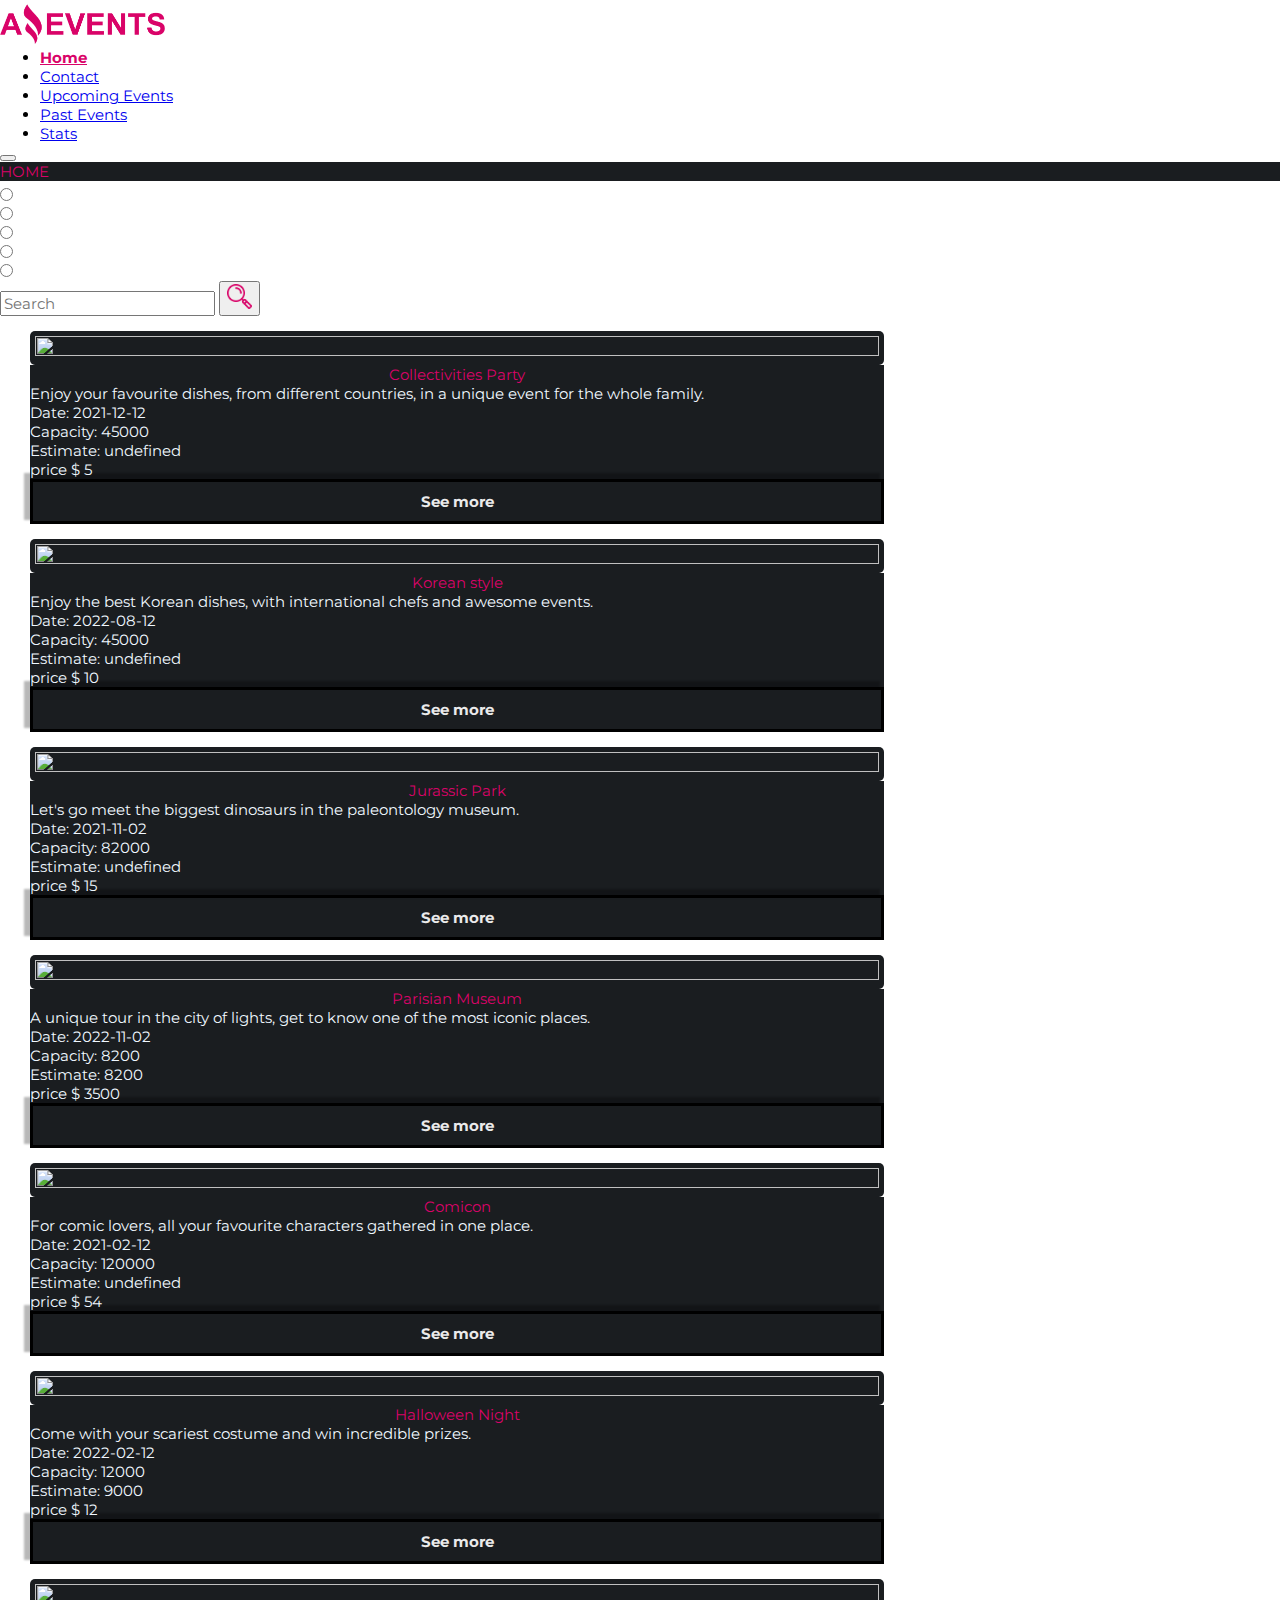
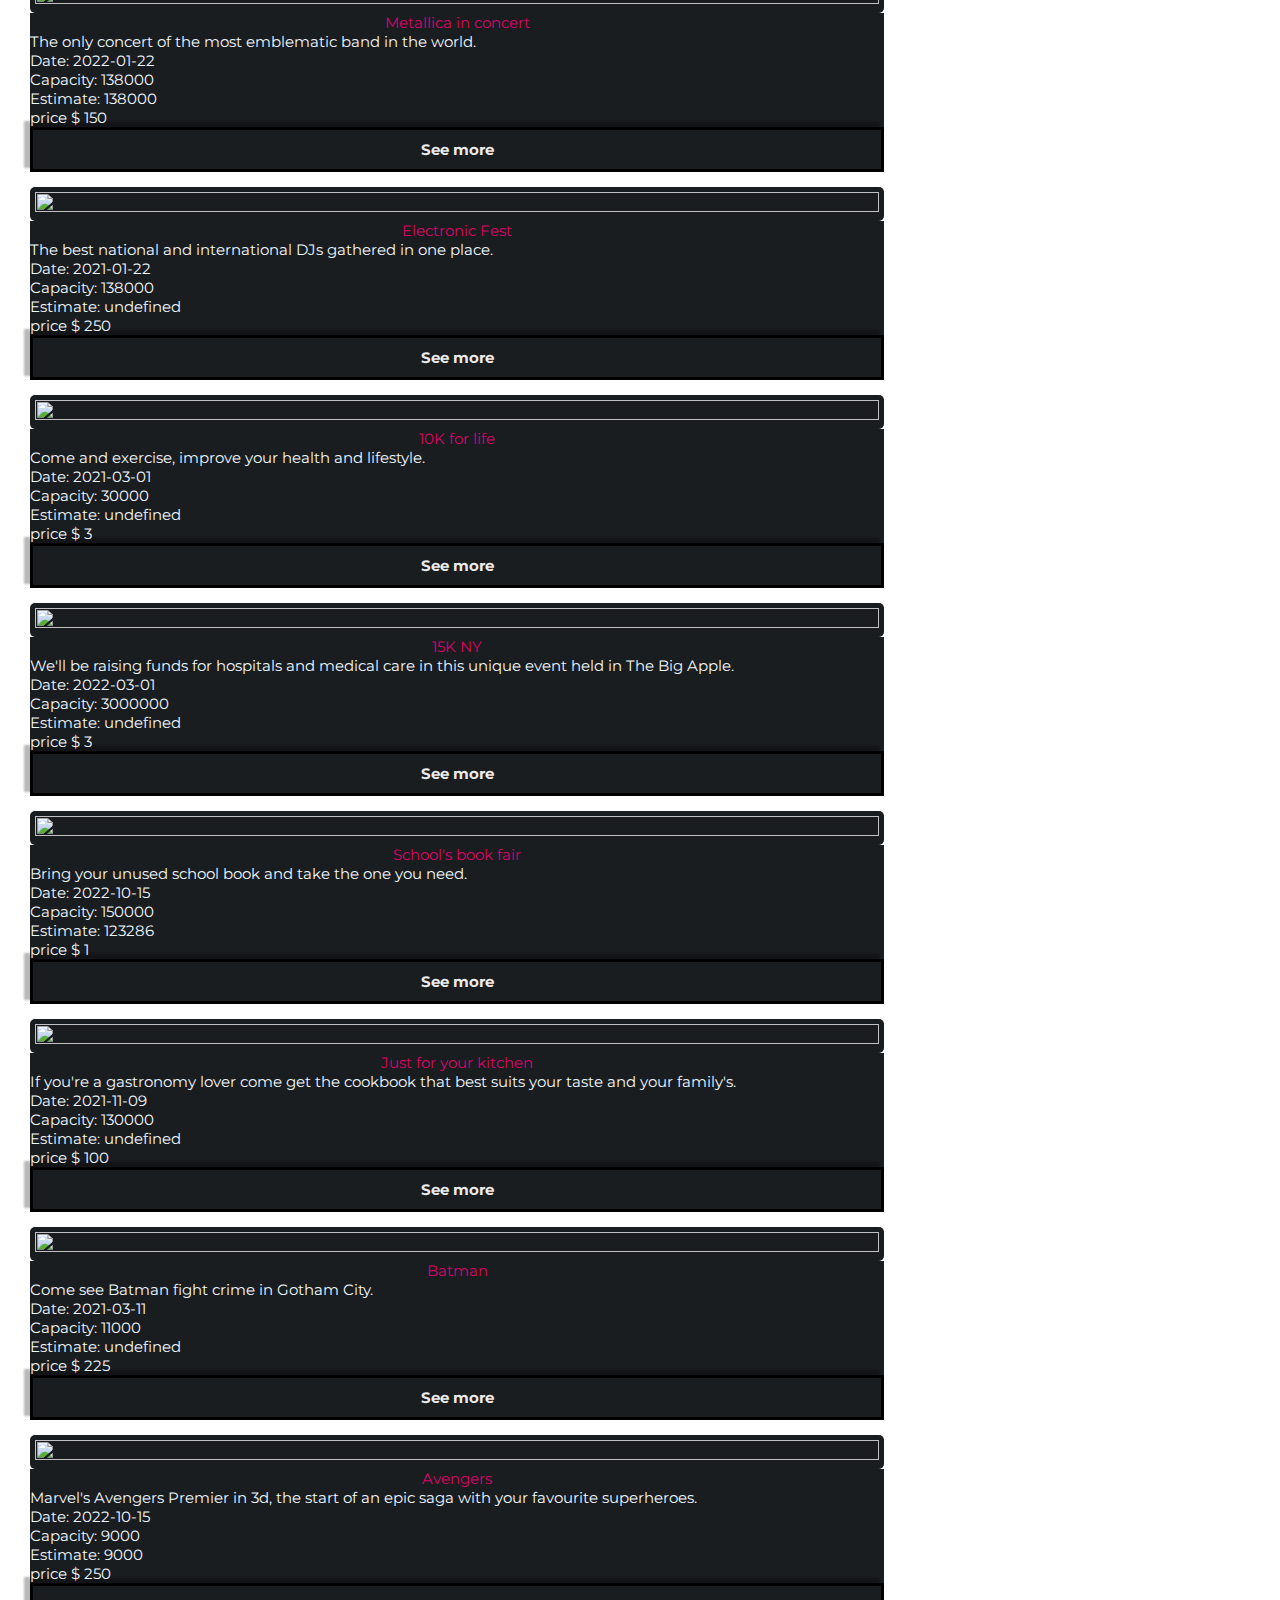
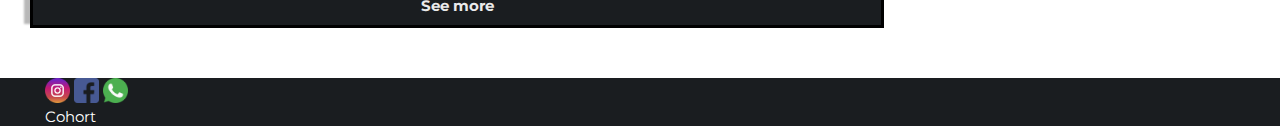
==== index.html @ 0de2d910 "past y upcoming events ready" ====
<!DOCTYPE html>
<html lang="en">

<head>
  <meta charset="UTF-8">
  <meta http-equiv="X-UA-Compatible" content="IE=edge">
  <meta name="viewport" content="width=device-width, initial-scale=1.0">
  <title>Amazing Events</title>
  <link rel="stylesheet" href="./assets/styles/main.css">
  <link href="https://cdn.jsdelivr.net/npm/bootstrap@5.3.0-alpha1/dist/css/bootstrap.min.css" rel="stylesheet"
    integrity="sha384-GLhlTQ8iRABdZLl6O3oVMWSktQOp6b7In1Zl3/Jr59b6EGGoI1aFkw7cmDA6j6gD" crossorigin="anonymous">
  <link rel="icon" href="./assets/images/favIcon.png">
</head>

<body class="bg-dark">
  <header>
    <div class="navBarAndIcon row d-flex justify-content-end">
      <div class="col-6">
        <img class="logo" src="./assets/images/amazingEventsLogo.png" alt="Amazing_eventos_logo">
      </div>
      <div class="col-6 d-flex justify-content-end">
        <nav class="row navbar navbar-expand-md navbar-dark flex-nowrap" aria-label="Fourth navbar example">
          <div class="container-fluid justify-content-end ">
            <div class="collapse navbar-collapse" id="navbarsExample04">
              <ul class="navbar-nav me-auto mb- mb-md-0 ">
                <li class="nav-item">
                  <a class="nav-link" aria-current="page" href="#">Home</a>
                </li>
                <li class="nav-item">
                  <a class="nav-link" href="./contact.html">Contact</a>
                </li>
                <li class="nav-item">
                  <a class="nav-link" href="./upcomingEvents.html">Upcoming Events</a>
                </li>
                <li class="nav-item">
                  <a class="nav-link" href="./pastEvents.html">Past Events</a>
                </li>
                <li class="nav-item">
                  <a class="nav-link" href="./stats.html">Stats</a>
                </li>
              </ul>
            </div>
            <button class="navbar-toggler" type="button" data-bs-toggle="collapse" data-bs-target="#navbarsExample04"
              aria-controls="navbarsExample04" aria-expanded="false" aria-label="Toggle navigation">
              <span class="navbar-toggler-icon"></span>
            </button>
          </div>
        </nav>
      </div>

    </div>

    <nav class="actualPageNav d-flex justify-content-between align-items-center">
      <a href="./stats.html" class="carousel-control-prev-icon" aria-hidden="true"></a>
      <h1>HOME</h1>
      <a href="./contact.html" class="carousel-control-next-icon" aria-hidden="true"></a>
    </nav>

    <div class="searchAndCategorys row">
      <div class="col">
        <div class="form-check form-check-inline">
          <input class="form-check-input" type="radio" id="inlineCheckbox1" value="option1">
          <label class="form-check-label" for="inlineCheckbox1">Category</label>
        </div>
        <div class="form-check form-check-inline">
          <input class="form-check-input" type="radio" id="inlineCheckbox2" value="option2">
          <label class="form-check-label" for="inlineCheckbox2">Category</label>
        </div>
        <div class="form-check form-check-inline">
          <input class="form-check-input" type="radio" id="inlineCheckbox1" value="option1">
          <label class="form-check-label" for="inlineCheckbox1">Category</label>
        </div>
        <div class="form-check form-check-inline">
          <input class="form-check-input" type="radio" id="inlineCheckbox1" value="option1">
          <label class="form-check-label" for="inlineCheckbox1">Category</label>
        </div>
        <div class="form-check form-check-inline">
          <input class="form-check-input" type="radio" id="inlineCheckbox1" value="option1">
          <label class="form-check-label" for="inlineCheckbox1">Category</label>
        </div>
      </div>
      <div class="col">
        <div class="input-group">
          <input type="text" class="form-control" placeholder="Search" aria-label="Recipient's username"
            aria-describedby="button-addon2">
          <button class="btn btn-outline-secondary" type="button" id="button-addon2">
            <img class="searchIcon" src="./assets/images/searchIcon.png" alt="searchIcon">
          </button>
        </div>
      </div>
    </div>
  </header>

  <main id="main" class="row justify-content-center">
    <!-- <div class="columna col-12 col-sm-6 col-lg-3">
      <div class="cardTop">
        <img src="./assets/images/Cinema.jpg" alt="cinema_event">
      </div>
      <div class="cardBot row">
        <div class="cardBotHeader row">
          <h5>Title</h5>
          <p>Descriptive text</p>
        </div>
        <div class="cardBotFooter row">
          <div class="cardPrice col-6">price $00000</div>
          <div class="cardButton col-6">
            <a class="verMasButton" href="./details.html">See more</a>
          </div>
        </div>
      </div>
    </div>

    <div class="columna col-12 col-sm-6 col-lg-3">
      <div class="cardTop">
        <img src="./assets/images/Museum_Tour.jpg" alt="cinema_event">
      </div>
      <div class="cardBot row">
        <div class="cardBotHeader row">
          <h5>Title</h5>
          <p>Descriptive text</p>
        </div>
        <div class="cardBotFooter row">
          <div class="cardPrice col-6">price $00000</div>
          <div class="cardButton col-6">
            <a class="verMasButton" href="./details.html">See more</a>
          </div>
        </div>
      </div>
    </div>

    <div class="columna col-12 col-sm-6 col-lg-3">
      <div class="cardTop">
        <img src="./assets/images/Music_Concert.jpg" alt="cinema_event">
      </div>
      <div class="cardBot row">
        <div class="cardBotHeader row">
          <h5>Title</h5>
          <p>Descriptive text</p>
        </div>
        <div class="cardBotFooter row">
          <div class="cardPrice col-6">price $00000</div>
          <div class="cardButton col-6">
            <a class="verMasButton" href="./details.html">See more</a>
          </div>
        </div>
      </div>
    </div>

    <div class="columna col-12 col-sm-6 col-lg-3">
      <div class="cardTop">
        <img src="./assets/images/Food_Fair.jpg" alt="cinema_event">
      </div>
      <div class="cardBot row">
        <div class="cardBotHeader row">
          <h5>Title</h5>
          <p>Descriptive text</p>
        </div>
        <div class="cardBotFooter row">
          <div class="cardPrice col-6">price $00000</div>
          <div class="cardButton col-6">
            <a class="verMasButton" href="./details.html">See more</a>
          </div>
        </div>
      </div>
    </div> -->
  </main>

  <footer class="row">
    <div class="col">
      <a href=""><img class="socialMediaIcons" src="./assets/images/instagram.png" alt=""></a>
      <a href=""><img class="socialMediaIcons" src="./assets/images/facebook.png" alt=""></a>
      <a href=""><img class="socialMediaIcons" src="./assets/images/whatsapp.png" alt=""></a>
    </div>
    <div class="col">Cohort</div>
  </footer>
  <script src="https://cdn.jsdelivr.net/npm/bootstrap@5.3.0-alpha1/dist/js/bootstrap.bundle.min.js"
    integrity="sha384-w76AqPfDkMBDXo30jS1Sgez6pr3x5MlQ1ZAGC+nuZB+EYdgRZgiwxhTBTkF7CXvN"
    crossorigin="anonymous"></script>
  <script src="./data.js"> </script>
  <script src="./index.js"> </script>
</body>

</html>
---- assets/styles/main.css ----
@import url('https://fonts.googleapis.com/css?family=Montserrat:400,700&display=swap');

* {
    font: 15px 'Montserrat', Futura, sans-serif;
    margin: 0 !important;
    box-sizing: border-box;
}
body{
    min-height: 100vh;
    max-height: 100vh;
}

.form-check-label {
    color: white;
}

main {
    padding-left: 30px;
    padding-right: 30px;
    padding-bottom: 50px;
    width: 100%;
    min-height: 75vh;
}

header {
    width: 100%;
    min-height: 20vh;
}

.actualPageNav {
    margin-bottom: 15px;
    background-color: #1a1d20;
}
.searchAndCategorys{
    padding-top: 5px;
}

footer[class="row"] {
    width: 100%;
    align-items: center;
    background-color: #1a1d20;
    color: white;
    padding-left: 45px;
    min-height: 5vh;
}

.row {
    width: 100%;
}

.logo {
    width: 11rem;
    padding-top: 4px;
}

h1 {
    color: #d90368 !important;
}



a[href="#"] {
    color: #d90368 !important;
    font-weight: bold;
    text-decoration: underline;
}



.searchIcon {
    width: 25px;
}

.socialMediaIcons {
    width: 25px;
    margin-right: 9px;
}

.verMasButton {
    font-weight: bold;
    display: flex;
    border: 3px solid rgb(0, 0, 0);
    box-shadow: -5px -5px 2px 1px rgb(0 0 0 / 28%);
    text-decoration: none;
    color: rgb(234, 234, 234);
    height: 45px;
    align-items: center;
    justify-content: center;
}


.tabla * {

    border: 2px solid rgb(211, 211, 211);
    color: rgb(227 227 227);
    font: 15px 'Montserrat', Futura, sans-serif;
}

.tabla th {
    color: #d90368;
    font-weight: bold;
    border: 2px solid rgb(227 227 227);
    ;
    background-color: #1a1d20;
}

form label {
    color: white;
}

.inputFormClass {
    width: 40vw;
}

#Message {
    height: 40vh;
}

input[type="submit"] {
    margin-top: 10px;
    background-color: #d90368;
}

.submitContainer {
    display: flex;
    justify-content: end;
}
.columna {
    padding-top: 15px;
    max-width: 70%;
}

.cardTop {
    border-radius: 5px;
    background-color: #1a1d20;
    width: 100%;
    height: 40%;
}

.cardTop img {
    padding: 5px;
    width: 100%;
    height: 100%;
}

.cardBot {

    color: aliceblue;
    width: 100%;
    background-color: #1a1d20;
    height: 60%;
}

.cardBotHeader{
    height: 70%;
}
.cardBotHeader h5{
    text-align: center;
    color: #d90368;
}

.carbotFooter{
    height: 20%;
}

.detailsContainer{
    color: aliceblue;
    display: flex;
    justify-content: center;
    width: 80%;
    min-height: 40vw;
    background-color:#1a1d20;
    padding: 15px;
    align-items: center;
    border: 3px solid #d90368;
    gap:3px;
}
.detailsImage img{
    height: 30vh;
    width: 100%;
    border: 3px solid #d90368;
}
.detailsDescription{
    border: 3px solid #d90368;
    text-align: center;
    height: 30vh;
    display: flex;
    flex-direction: column;
    justify-content: center;
}


@media screen and (max-width:768px) {
    .columna {
        display: flex;
        justify-content: center;
        flex-wrap: wrap;
        max-width: 70%;
        height: 50vh;
    }

    .cardTop {
        border-radius: 5px;
        background-color: #1a1d20;
        width: 80%;
        height: 40%;
    }

    .cardBot {
        color: aliceblue;
        width: 80%;
        background-color: #1a1d20;
        height: 60%;
    }

    /* .cardBotHeader{
        text-align: center;
        height: 70%;
    }
    .carbotFooter{
        height: 20%;
    } */


}
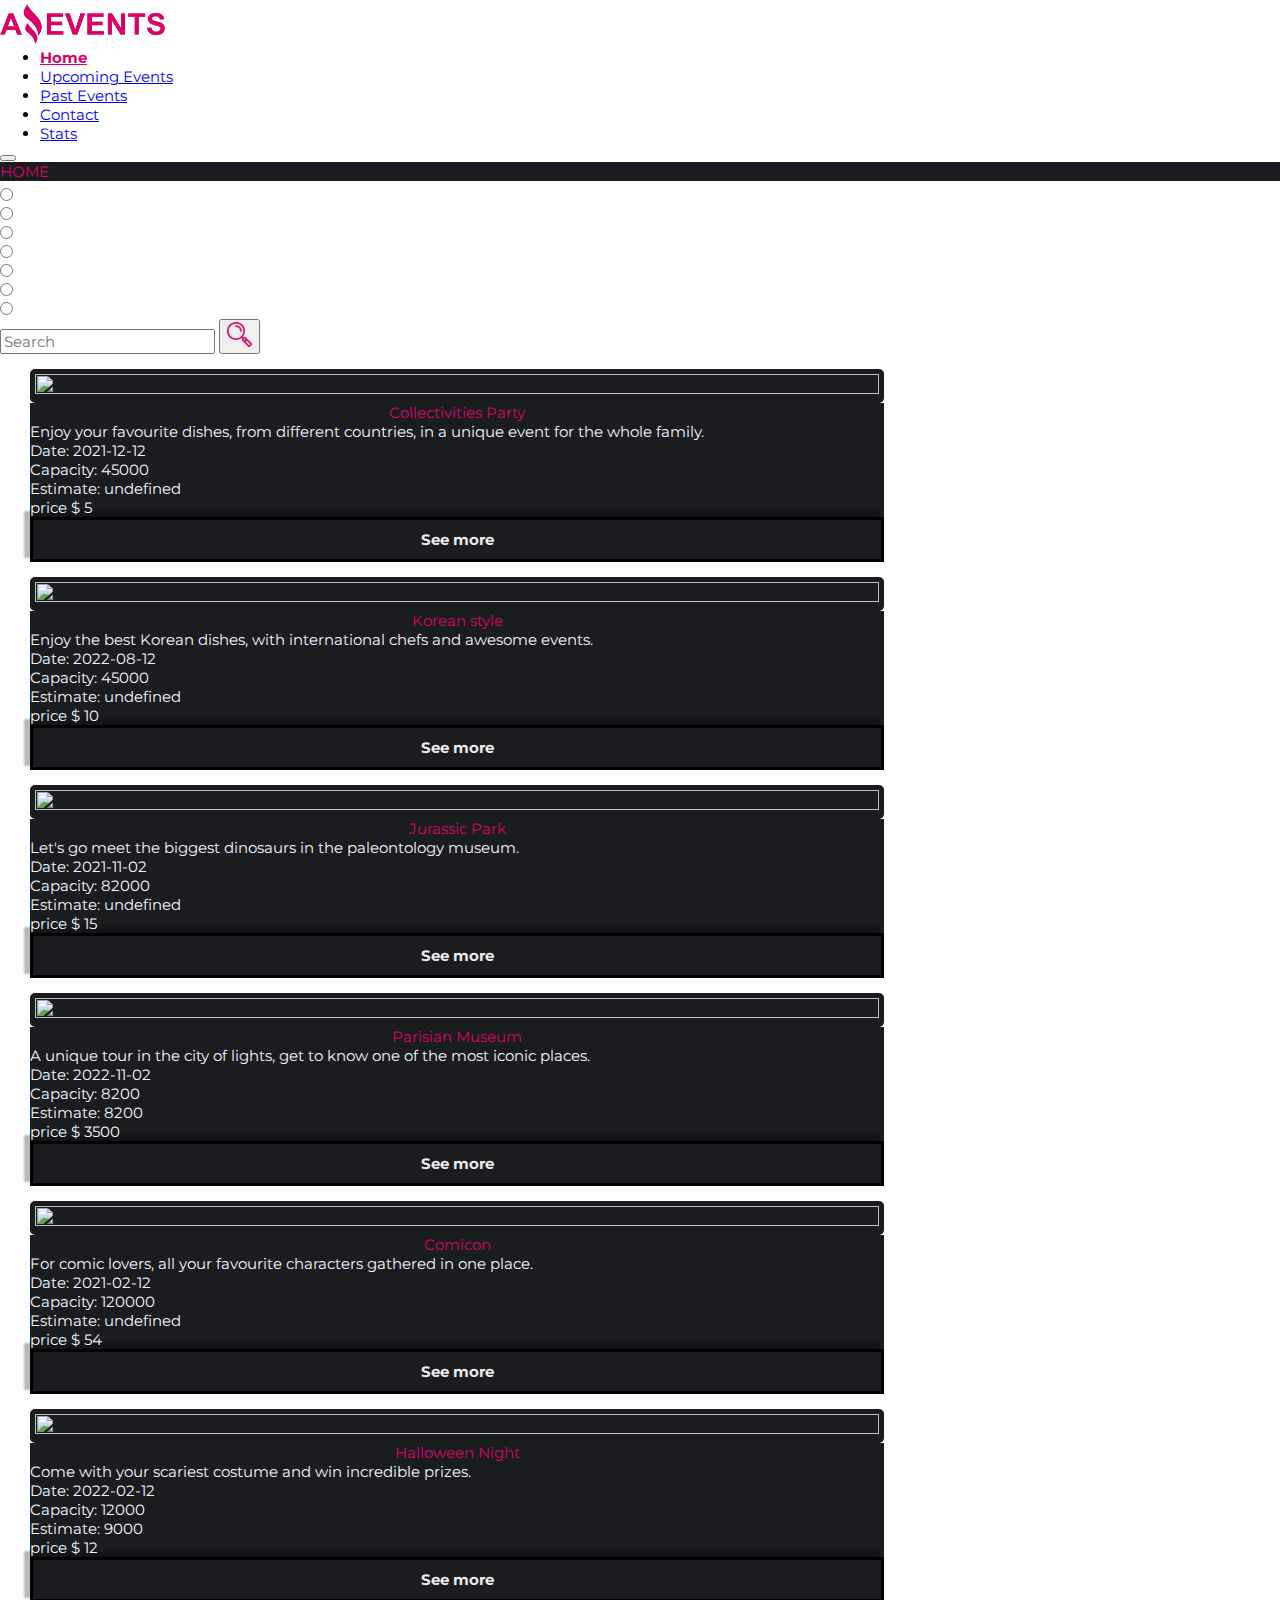
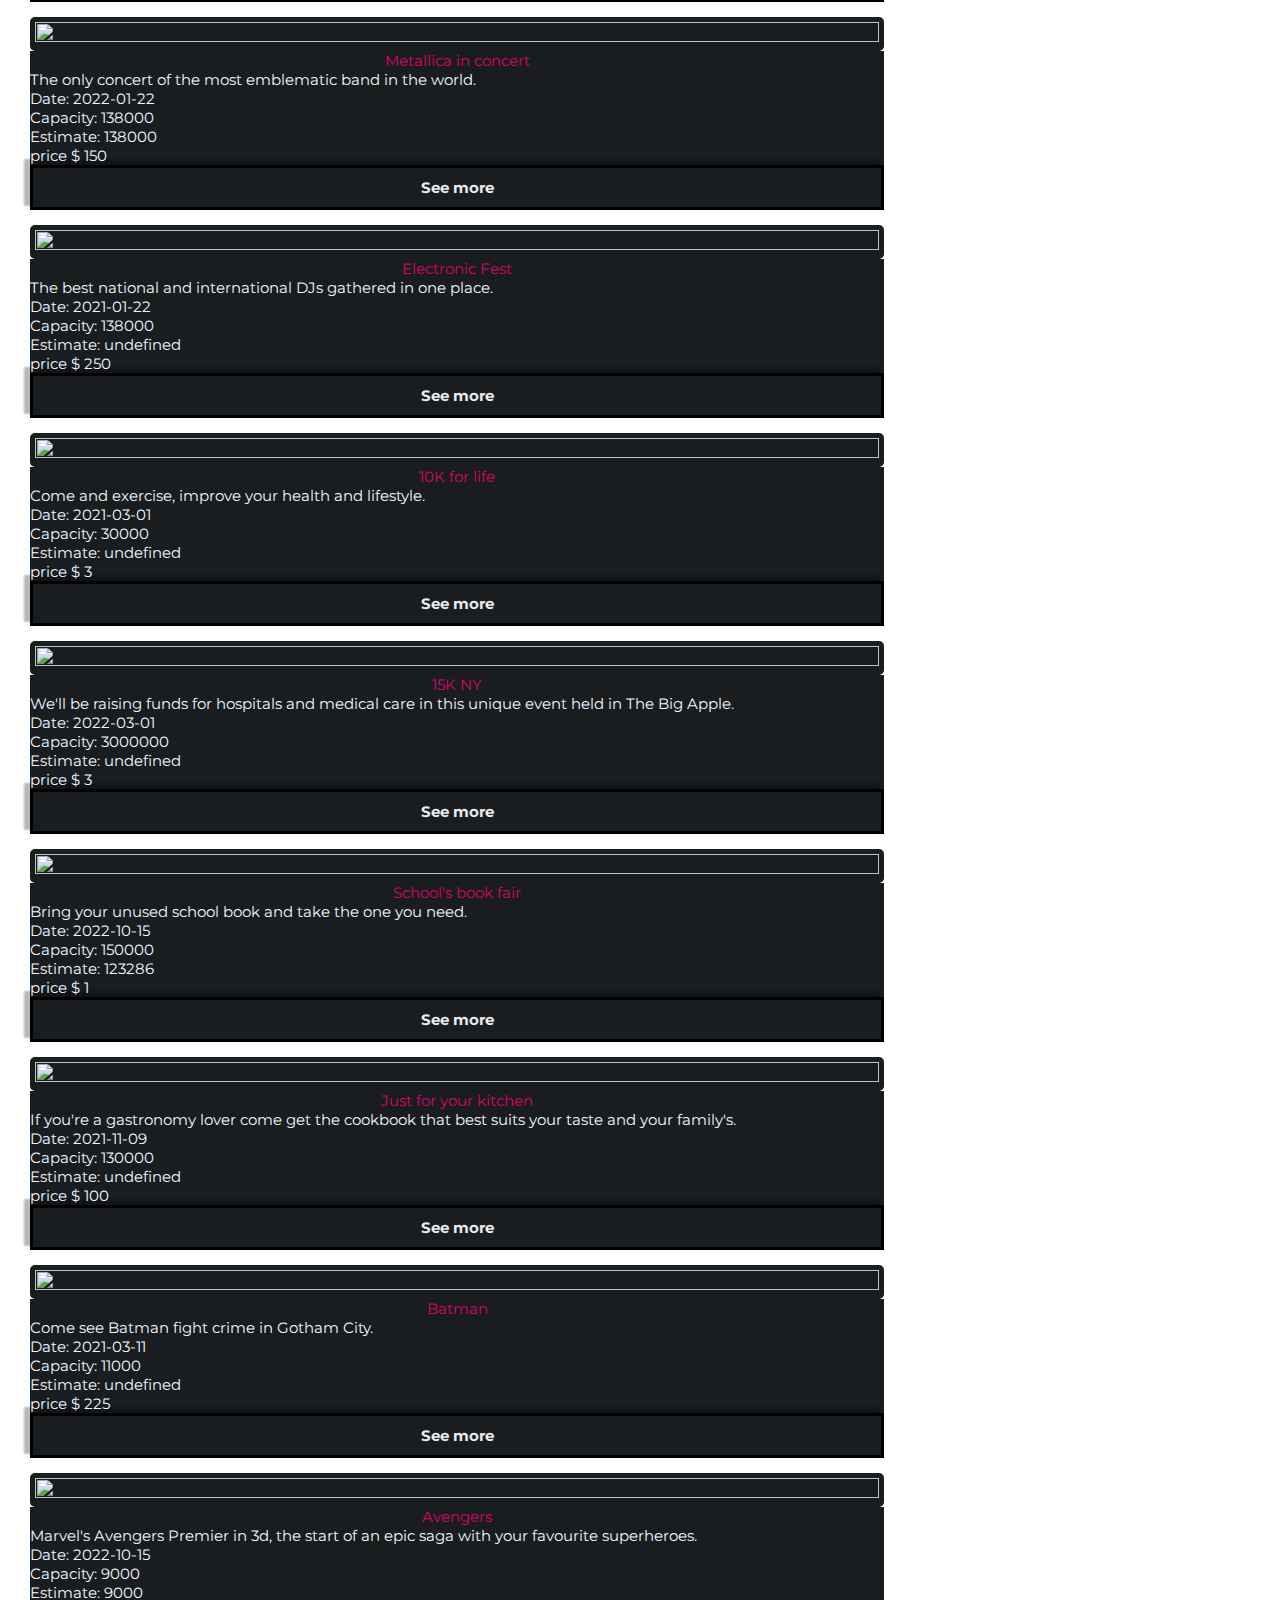
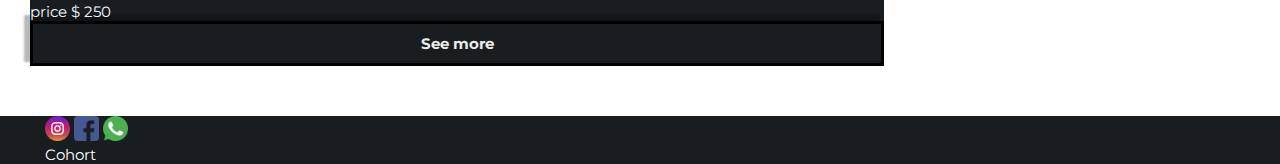
==== commit 969fa09e: "finished" ====
--- a/index.html
+++ b/index.html
@@ -27,13 +27,13 @@
                   <a class="nav-link" aria-current="page" href="#">Home</a>
                 </li>
                 <li class="nav-item">
-                  <a class="nav-link" href="./contact.html">Contact</a>
-                </li>
-                <li class="nav-item">
                   <a class="nav-link" href="./upcomingEvents.html">Upcoming Events</a>
                 </li>
                 <li class="nav-item">
                   <a class="nav-link" href="./pastEvents.html">Past Events</a>
+                </li>
+                <li class="nav-item">
+                  <a class="nav-link" href="./contact.html">Contact</a>
                 </li>
                 <li class="nav-item">
                   <a class="nav-link" href="./stats.html">Stats</a>
@@ -53,33 +53,13 @@
     <nav class="actualPageNav d-flex justify-content-between align-items-center">
       <a href="./stats.html" class="carousel-control-prev-icon" aria-hidden="true"></a>
       <h1>HOME</h1>
-      <a href="./contact.html" class="carousel-control-next-icon" aria-hidden="true"></a>
+      <a href="./upcomingEvents.html" class="carousel-control-next-icon" aria-hidden="true"></a>
     </nav>
 
     <div class="searchAndCategorys row">
-      <div class="col">
-        <div class="form-check form-check-inline">
-          <input class="form-check-input" type="radio" id="inlineCheckbox1" value="option1">
-          <label class="form-check-label" for="inlineCheckbox1">Category</label>
-        </div>
-        <div class="form-check form-check-inline">
-          <input class="form-check-input" type="radio" id="inlineCheckbox2" value="option2">
-          <label class="form-check-label" for="inlineCheckbox2">Category</label>
-        </div>
-        <div class="form-check form-check-inline">
-          <input class="form-check-input" type="radio" id="inlineCheckbox1" value="option1">
-          <label class="form-check-label" for="inlineCheckbox1">Category</label>
-        </div>
-        <div class="form-check form-check-inline">
-          <input class="form-check-input" type="radio" id="inlineCheckbox1" value="option1">
-          <label class="form-check-label" for="inlineCheckbox1">Category</label>
-        </div>
-        <div class="form-check form-check-inline">
-          <input class="form-check-input" type="radio" id="inlineCheckbox1" value="option1">
-          <label class="form-check-label" for="inlineCheckbox1">Category</label>
-        </div>
-      </div>
-      <div class="col">
+      <div id="categorias" class="col-6">
+      </div> 
+      <div class="col-6">
         <div class="input-group">
           <input type="text" class="form-control" placeholder="Search" aria-label="Recipient's username"
             aria-describedby="button-addon2">
@@ -92,84 +72,14 @@
   </header>
 
   <main id="main" class="row justify-content-center">
-    <!-- <div class="columna col-12 col-sm-6 col-lg-3">
-      <div class="cardTop">
-        <img src="./assets/images/Cinema.jpg" alt="cinema_event">
-      </div>
-      <div class="cardBot row">
-        <div class="cardBotHeader row">
-          <h5>Title</h5>
-          <p>Descriptive text</p>
-        </div>
-        <div class="cardBotFooter row">
-          <div class="cardPrice col-6">price $00000</div>
-          <div class="cardButton col-6">
-            <a class="verMasButton" href="./details.html">See more</a>
-          </div>
-        </div>
-      </div>
-    </div>
 
-    <div class="columna col-12 col-sm-6 col-lg-3">
-      <div class="cardTop">
-        <img src="./assets/images/Museum_Tour.jpg" alt="cinema_event">
-      </div>
-      <div class="cardBot row">
-        <div class="cardBotHeader row">
-          <h5>Title</h5>
-          <p>Descriptive text</p>
-        </div>
-        <div class="cardBotFooter row">
-          <div class="cardPrice col-6">price $00000</div>
-          <div class="cardButton col-6">
-            <a class="verMasButton" href="./details.html">See more</a>
-          </div>
-        </div>
-      </div>
-    </div>
-
-    <div class="columna col-12 col-sm-6 col-lg-3">
-      <div class="cardTop">
-        <img src="./assets/images/Music_Concert.jpg" alt="cinema_event">
-      </div>
-      <div class="cardBot row">
-        <div class="cardBotHeader row">
-          <h5>Title</h5>
-          <p>Descriptive text</p>
-        </div>
-        <div class="cardBotFooter row">
-          <div class="cardPrice col-6">price $00000</div>
-          <div class="cardButton col-6">
-            <a class="verMasButton" href="./details.html">See more</a>
-          </div>
-        </div>
-      </div>
-    </div>
-
-    <div class="columna col-12 col-sm-6 col-lg-3">
-      <div class="cardTop">
-        <img src="./assets/images/Food_Fair.jpg" alt="cinema_event">
-      </div>
-      <div class="cardBot row">
-        <div class="cardBotHeader row">
-          <h5>Title</h5>
-          <p>Descriptive text</p>
-        </div>
-        <div class="cardBotFooter row">
-          <div class="cardPrice col-6">price $00000</div>
-          <div class="cardButton col-6">
-            <a class="verMasButton" href="./details.html">See more</a>
-          </div>
-        </div>
-      </div>
-    </div> -->
   </main>
 
   <footer class="row">
     <div class="col">
-      <a href=""><img class="socialMediaIcons" src="./assets/images/instagram.png" alt=""></a>
-      <a href=""><img class="socialMediaIcons" src="./assets/images/facebook.png" alt=""></a>
-      <a href=""><img class="socialMediaIcons" src="./assets/images/whatsapp.png" alt=""></a>
+      <a href="https://www.instagram.com/"><img class="socialMediaIcons" src="./assets/images/instagram.png" alt=""></a>
+      <a href="https://www.facebook.com/"><img class="socialMediaIcons" src="./assets/images/facebook.png" alt=""></a>
+      <a href="https://www.whatsapp.com/"><img class="socialMediaIcons" src="./assets/images/whatsapp.png" alt=""></a>
     </div>
     <div class="col">Cohort</div>
   </footer>
--- a/assets/styles/main.css
+++ b/assets/styles/main.css
@@ -188,6 +188,9 @@
     flex-direction: column;
     justify-content: center;
 }
+.tableContainer{
+    min-height: 60vh;
+}
 
 
 @media screen and (max-width:768px) {
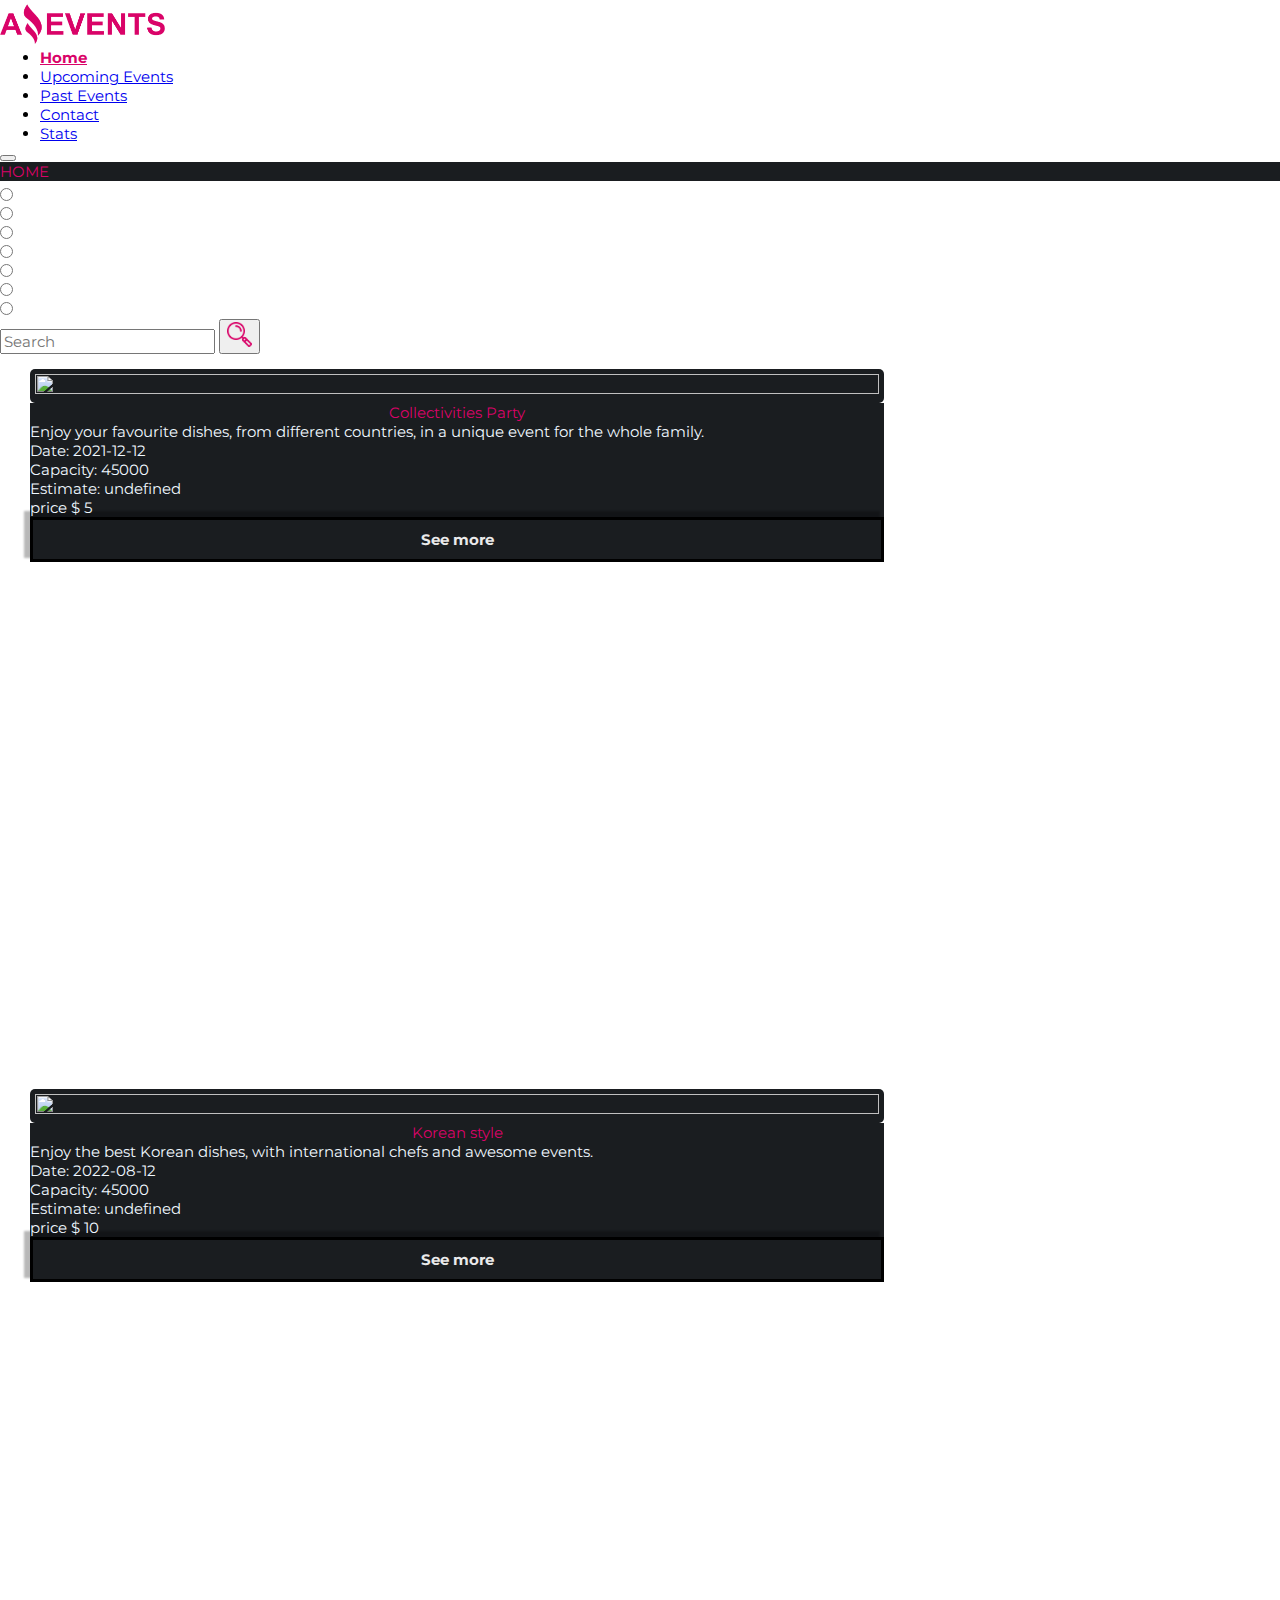
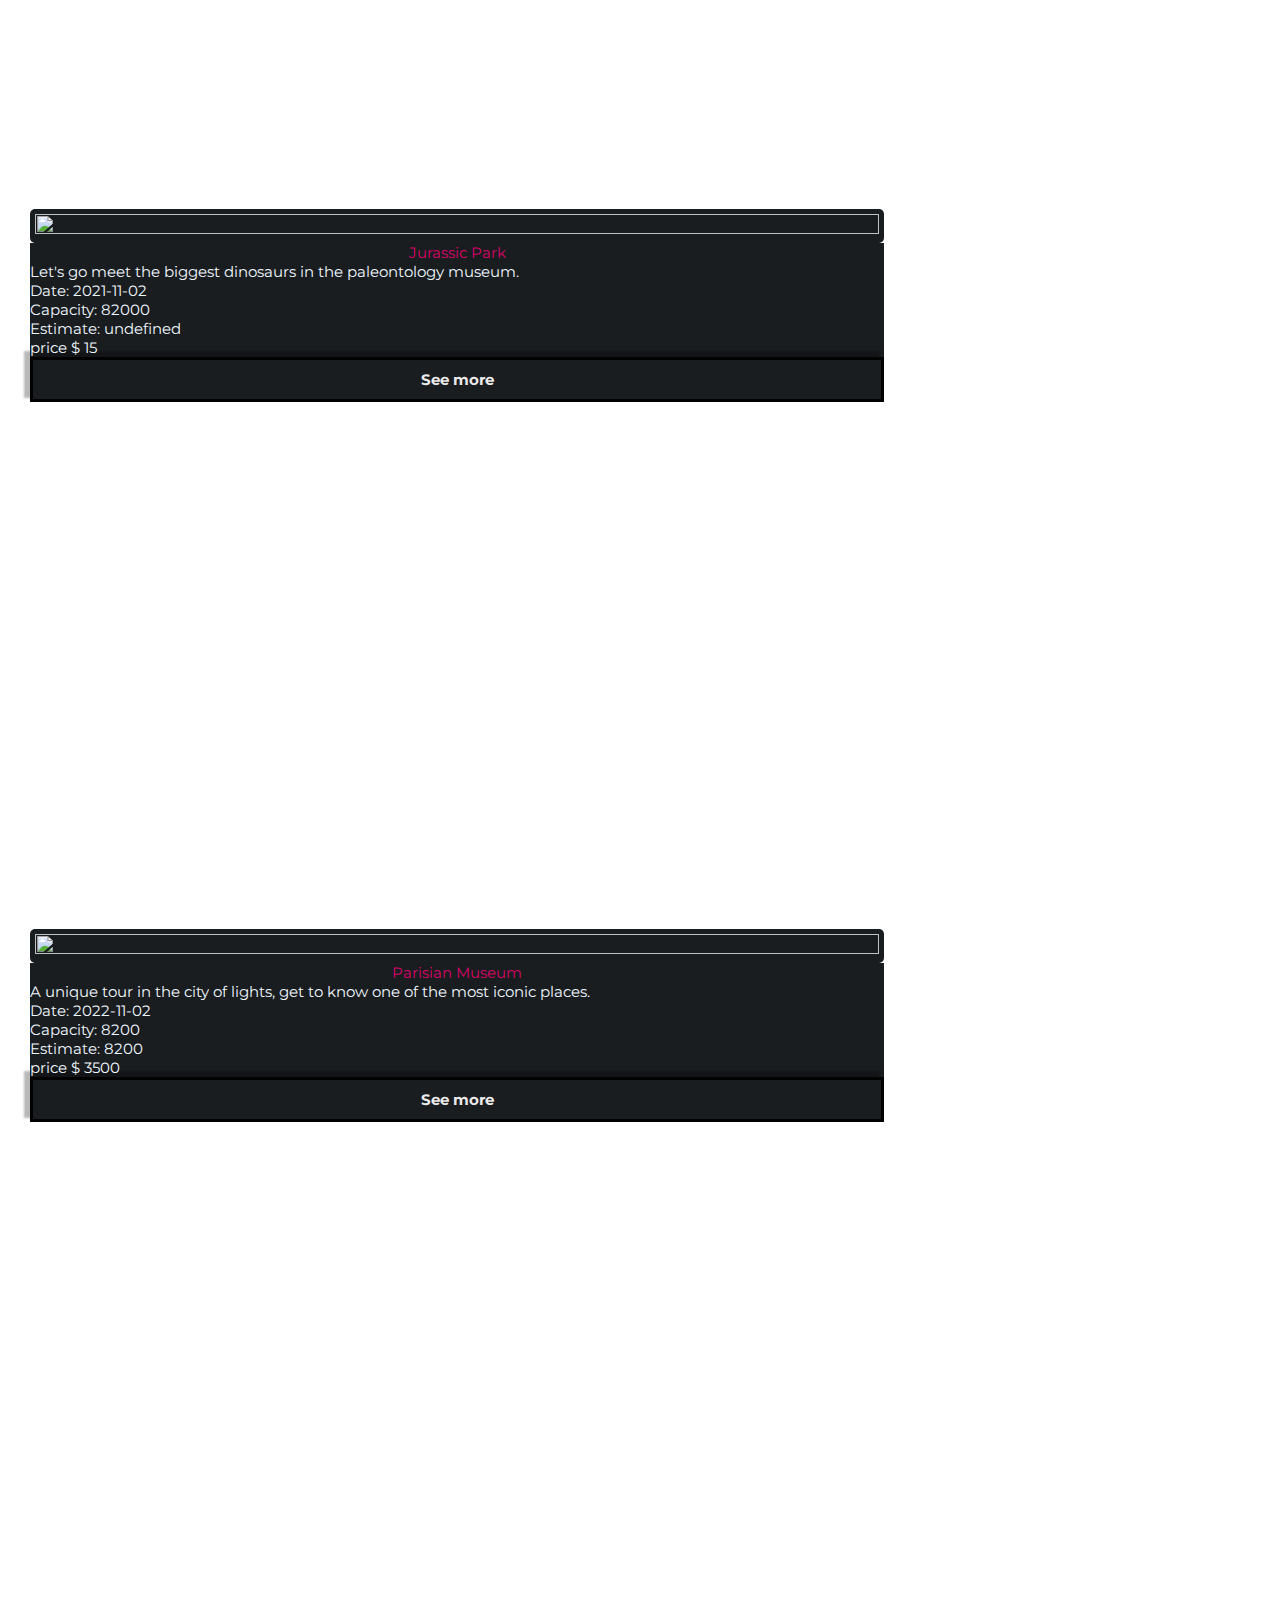
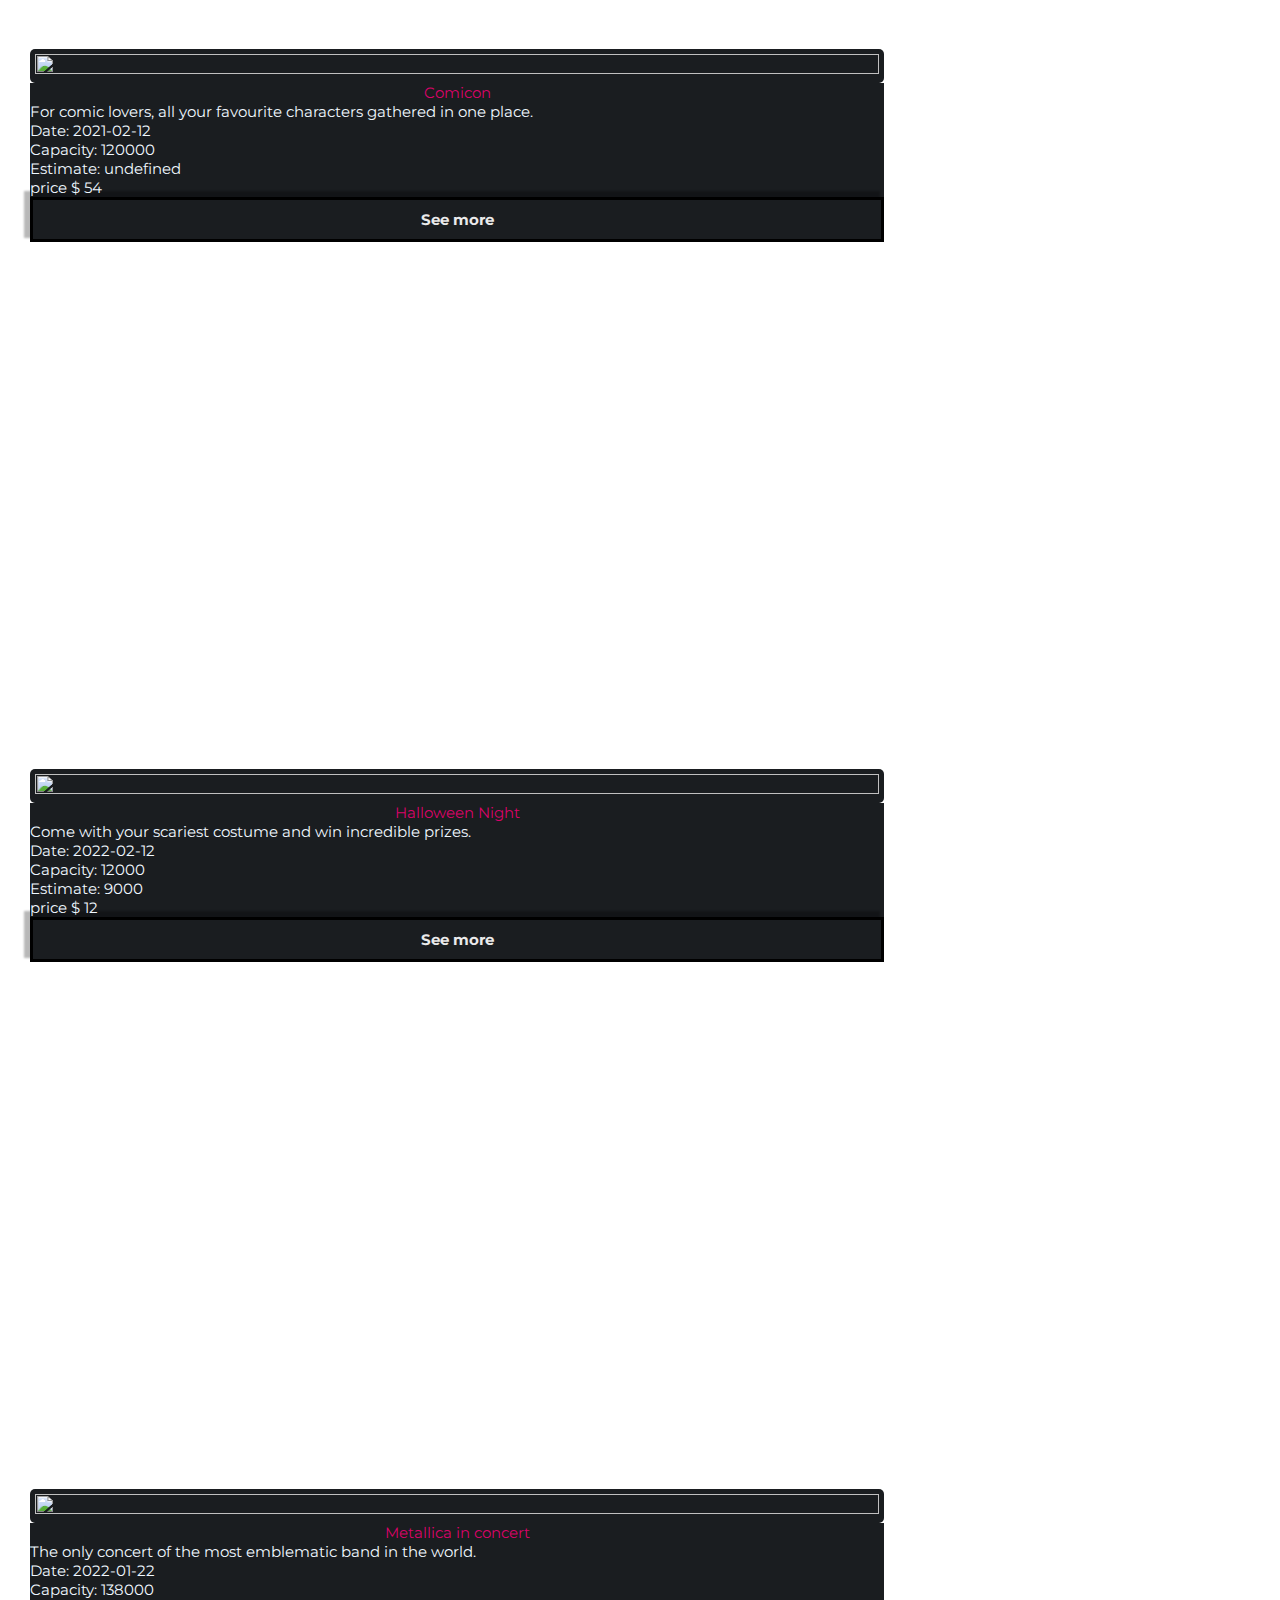
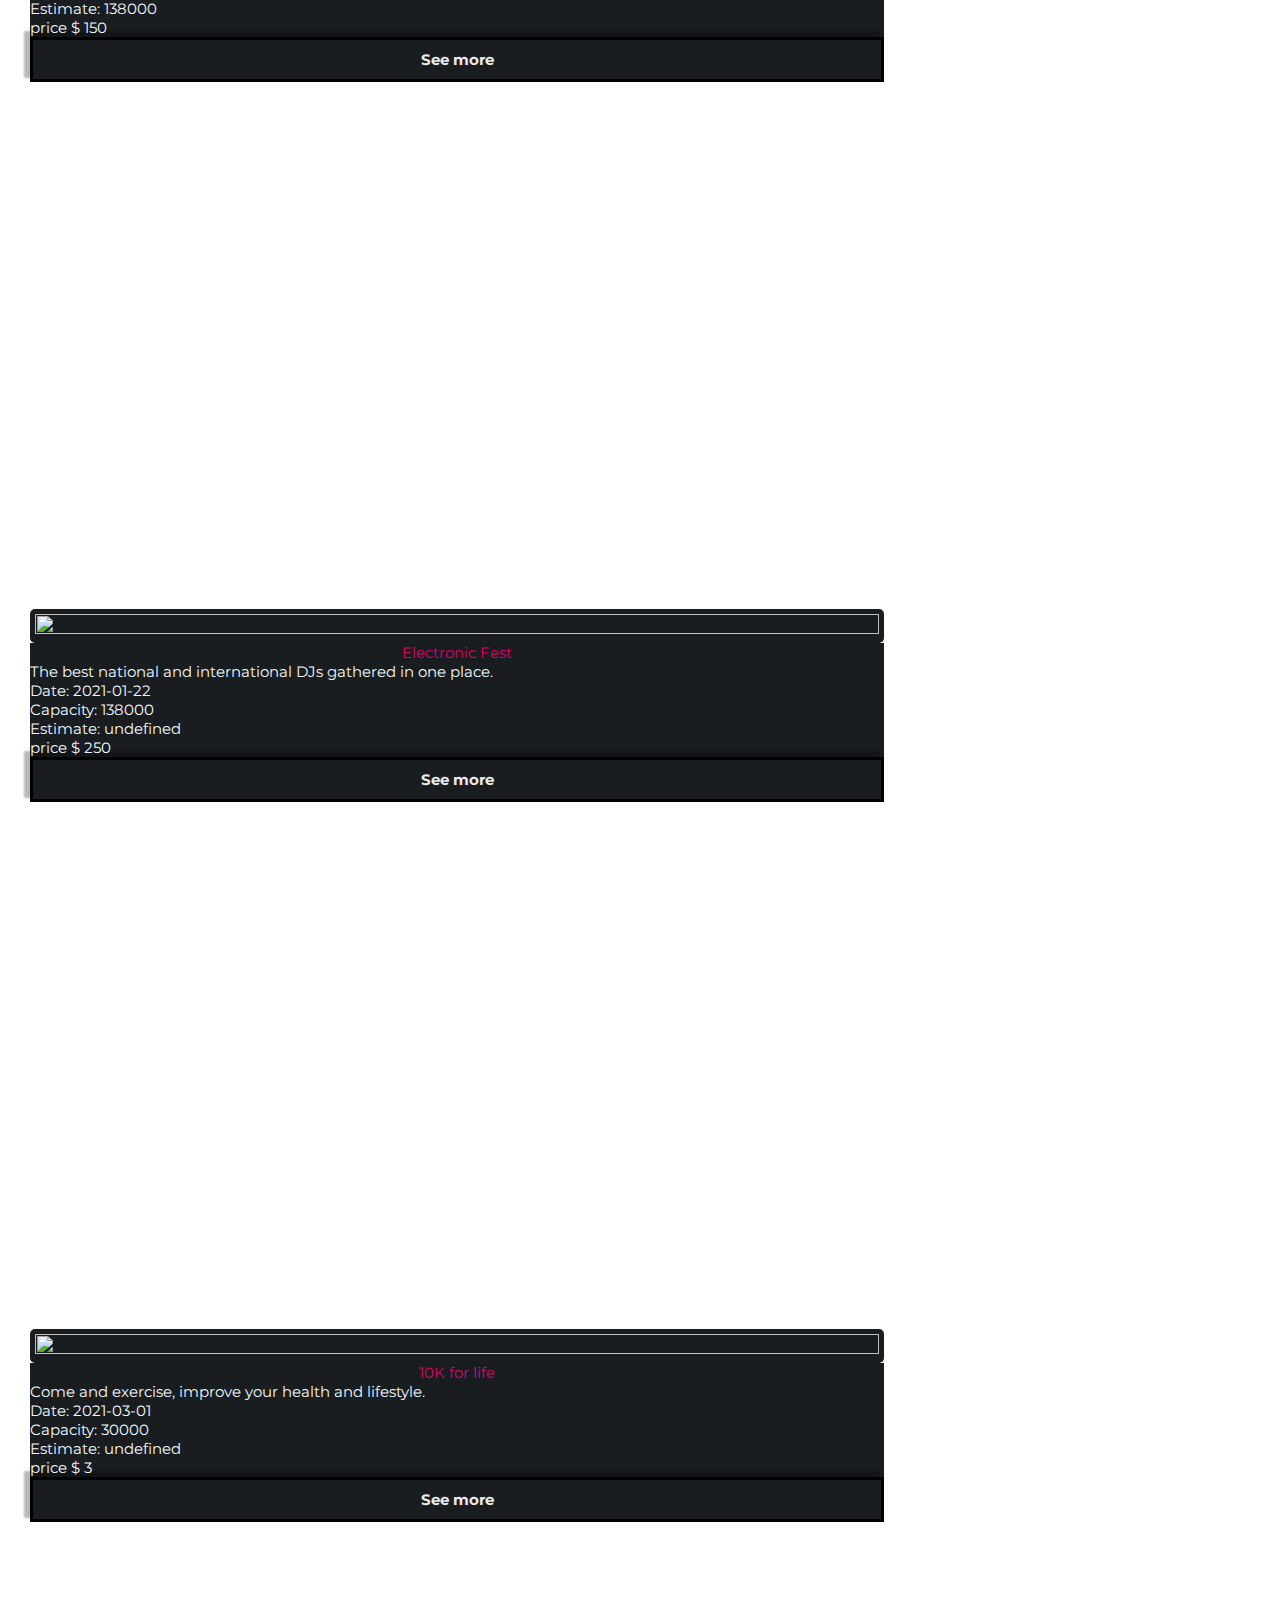
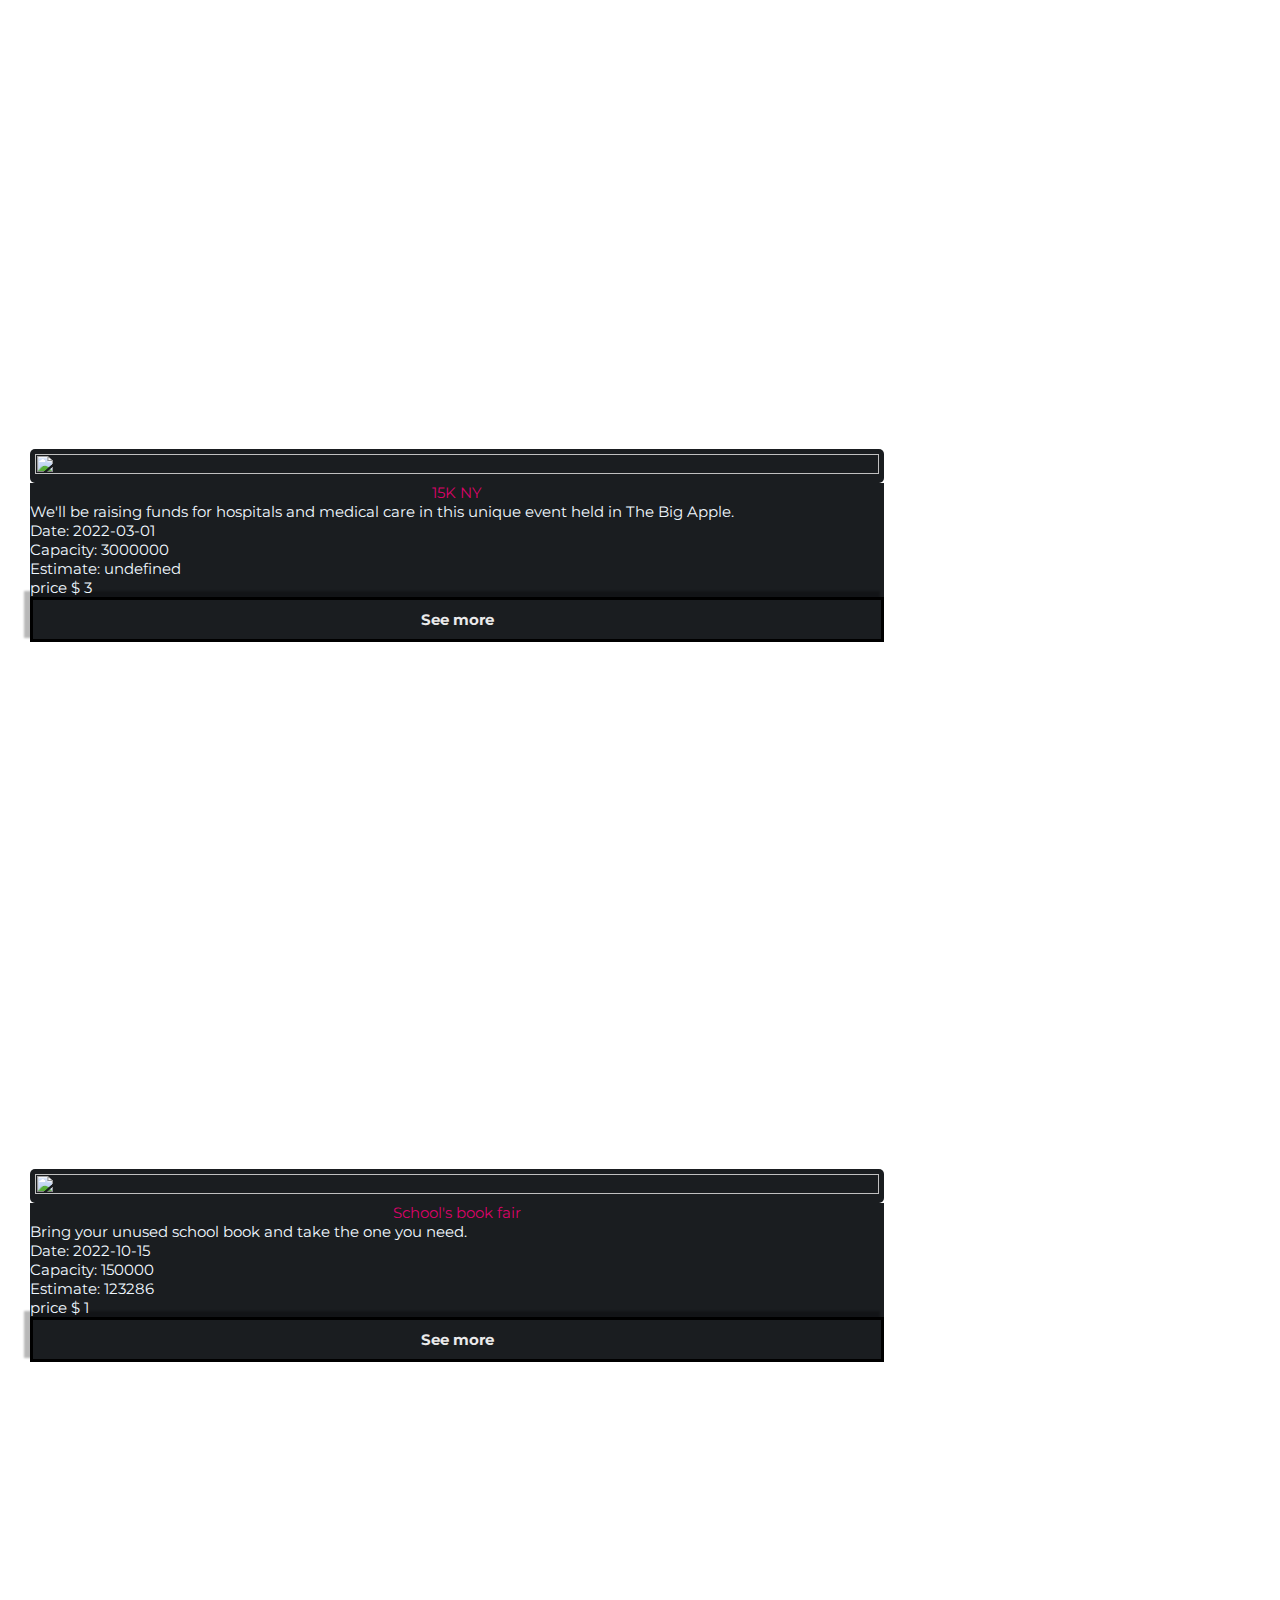
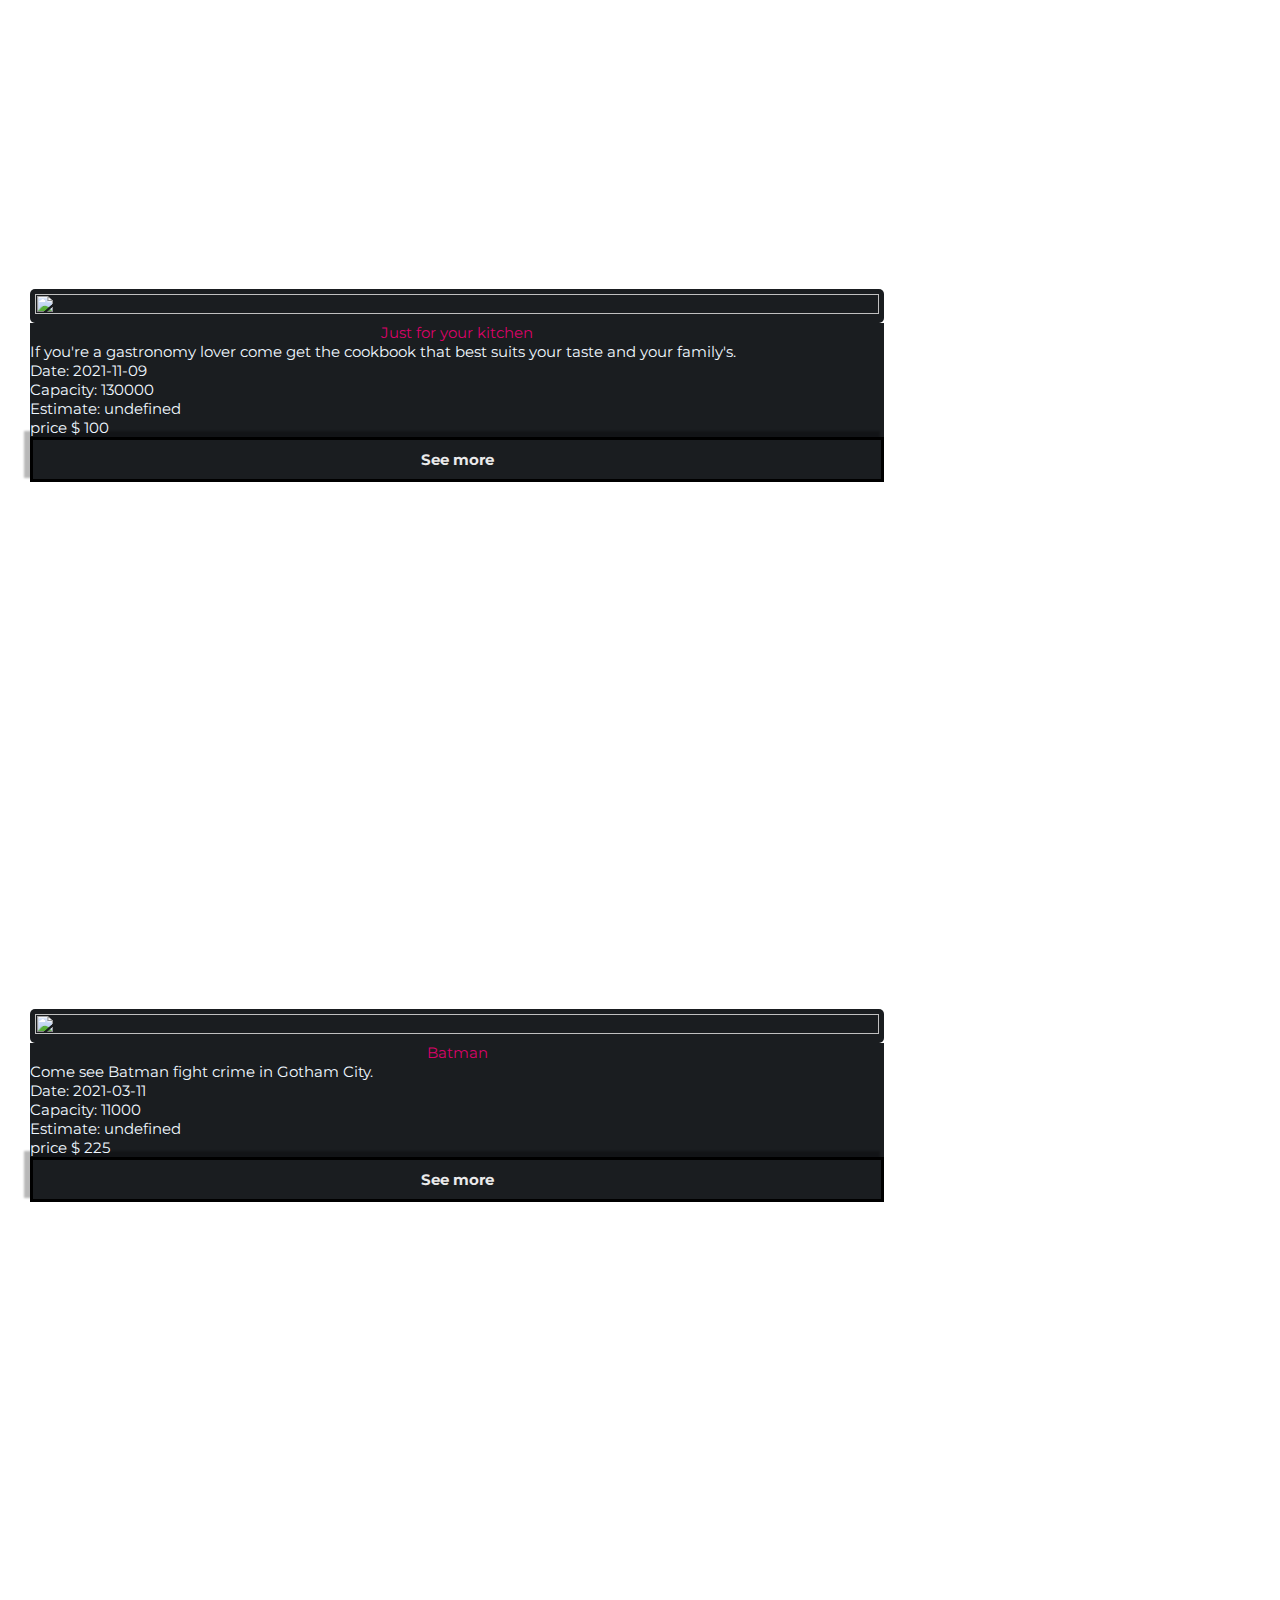
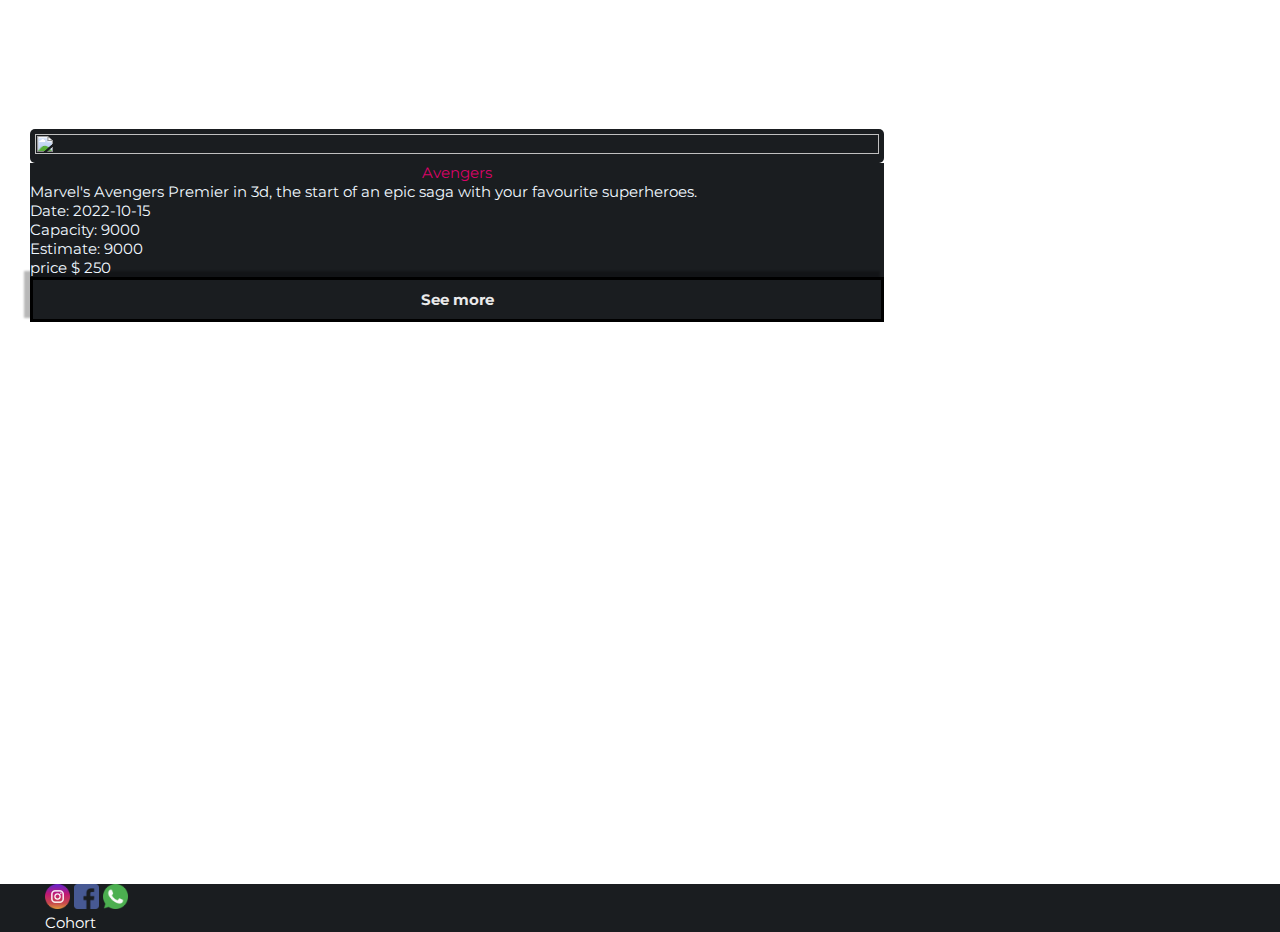
==== commit 0f7e9b91: "responsive fixed" ====
--- a/index.html
+++ b/index.html
@@ -57,9 +57,9 @@
     </nav>
 
     <div class="searchAndCategorys row">
-      <div id="categorias" class="col-6">
+      <div id="categorias" class="col-xs-12 col-sm-6">
       </div> 
-      <div class="col-6">
+      <div class="col-xs-12 col-sm-6">
         <div class="input-group">
           <input type="text" class="form-control" placeholder="Search" aria-label="Recipient's username"
             aria-describedby="button-addon2">
--- a/assets/styles/main.css
+++ b/assets/styles/main.css
@@ -128,6 +128,7 @@
 .columna {
     padding-top: 15px;
     max-width: 70%;
+    min-height: 80vh;
 }
 
 .cardTop {
@@ -192,29 +193,33 @@
     min-height: 60vh;
 }
 
+@media screen and (max-width:650px) {
+    .columna{
+        min-height: 90vh;
+    }
+
+    
+
+}
+
+
+
 
 @media screen and (max-width:768px) {
+
+    .categorias{
+        display: flex;
+        flex-direction: column;
+    }
     .columna {
         display: flex;
         justify-content: center;
         flex-wrap: wrap;
         max-width: 70%;
-        height: 50vh;
-    }
-
-    .cardTop {
-        border-radius: 5px;
-        background-color: #1a1d20;
-        width: 80%;
-        height: 40%;
-    }
-
-    .cardBot {
-        color: aliceblue;
-        width: 80%;
-        background-color: #1a1d20;
-        height: 60%;
-    }
+        min-height: 80vh;
+    }
+
+
 
     /* .cardBotHeader{
         text-align: center;
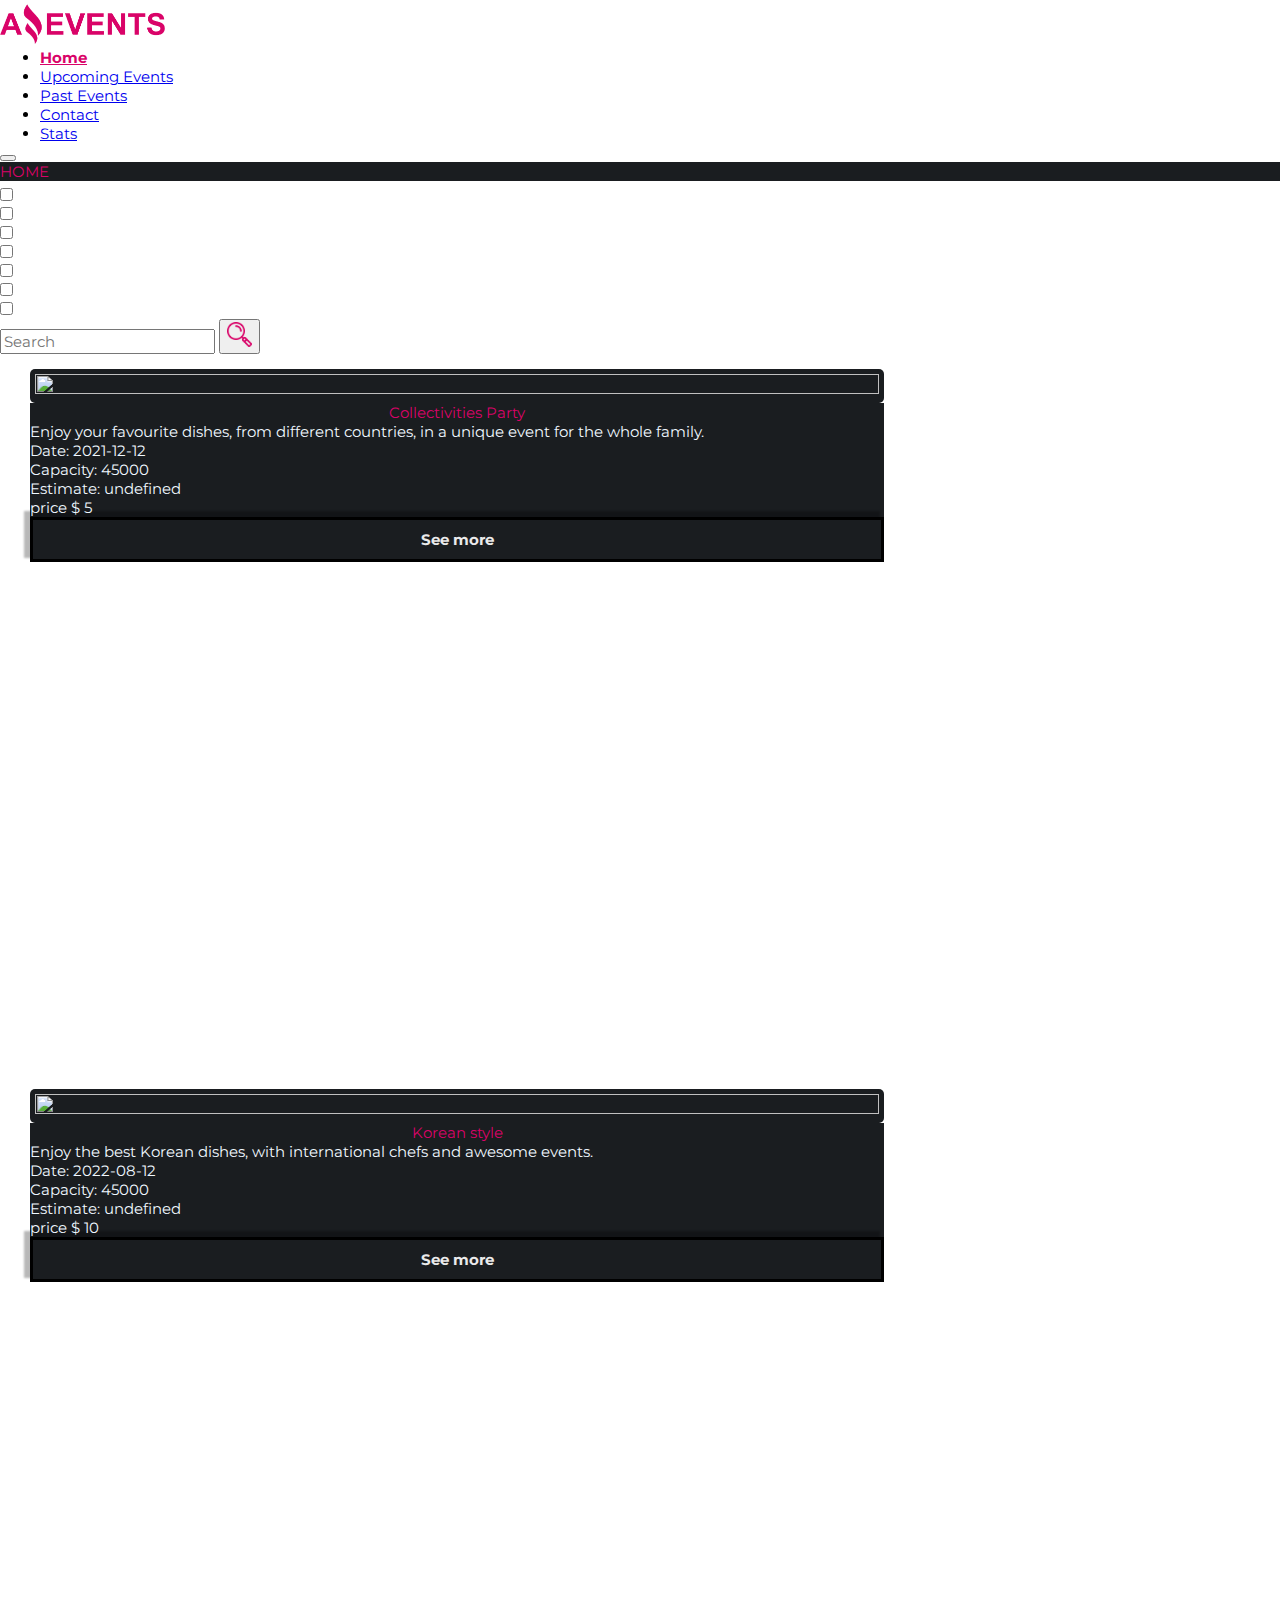
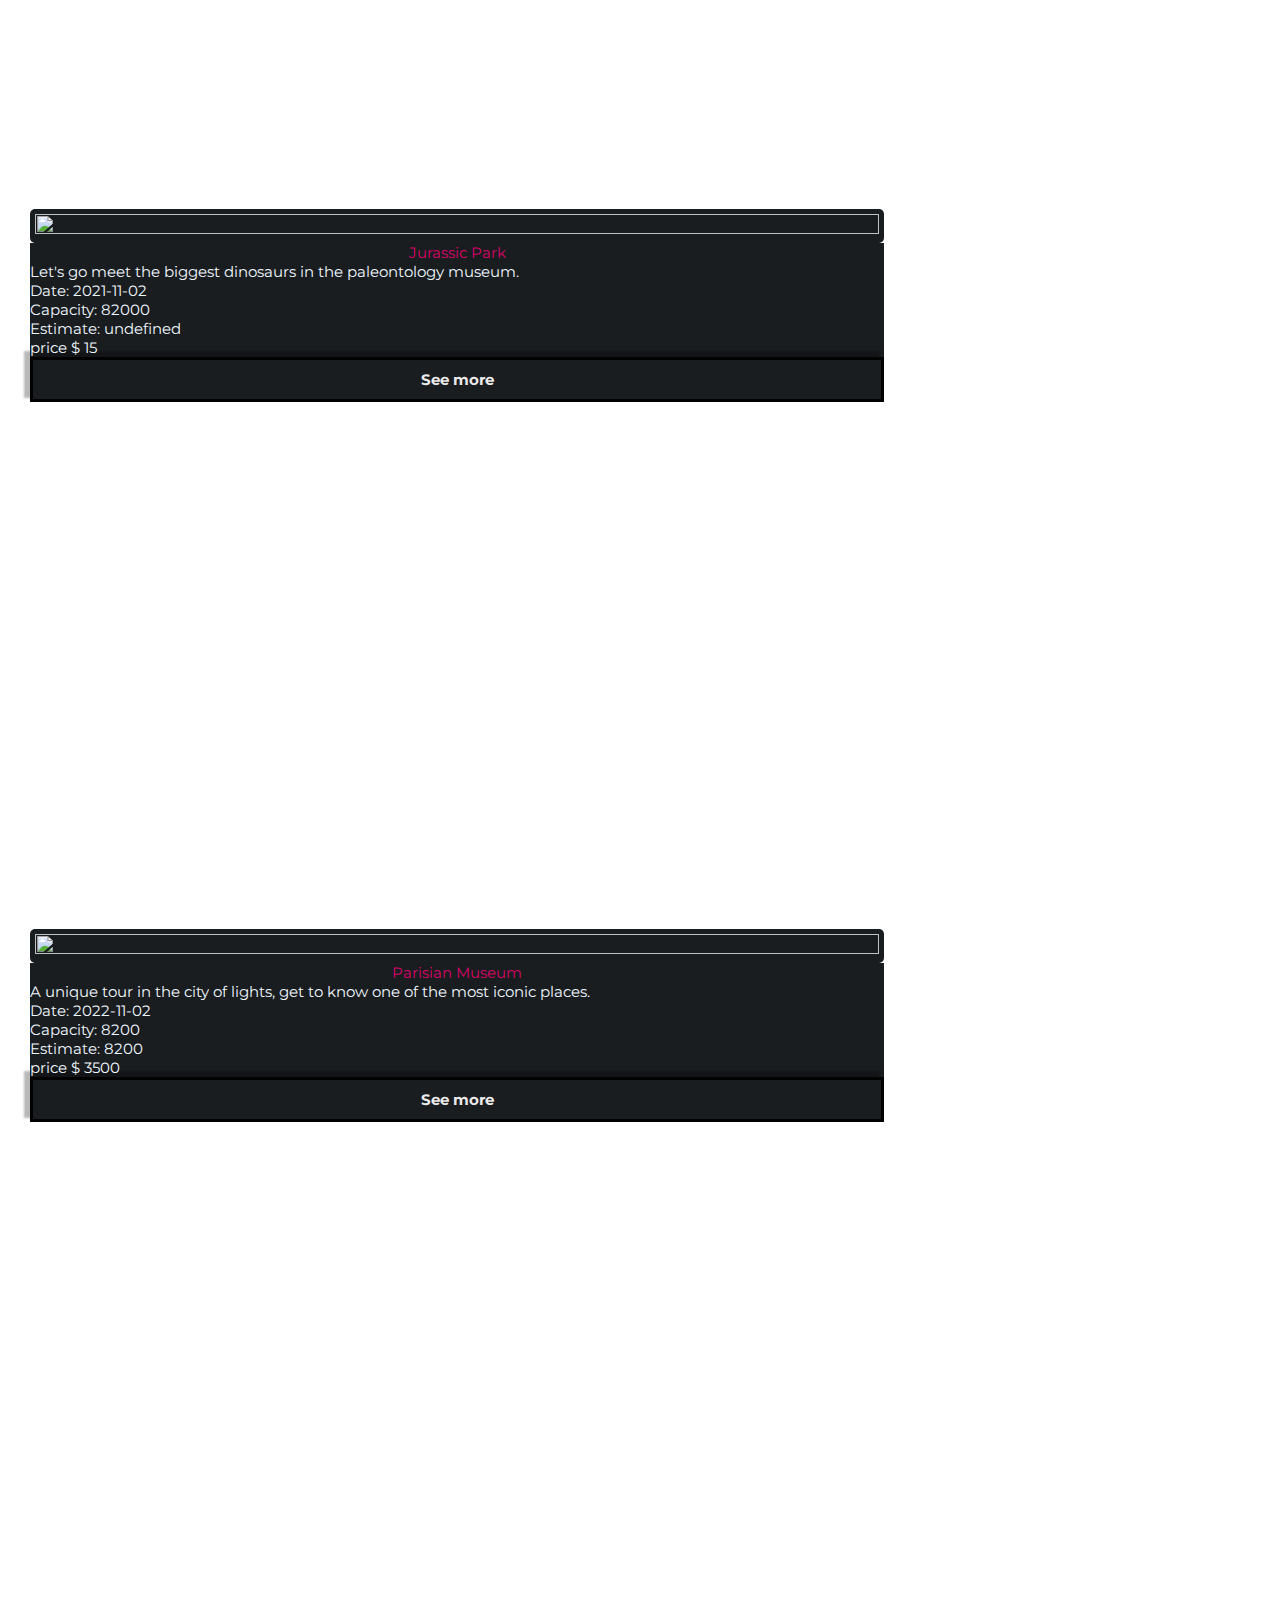
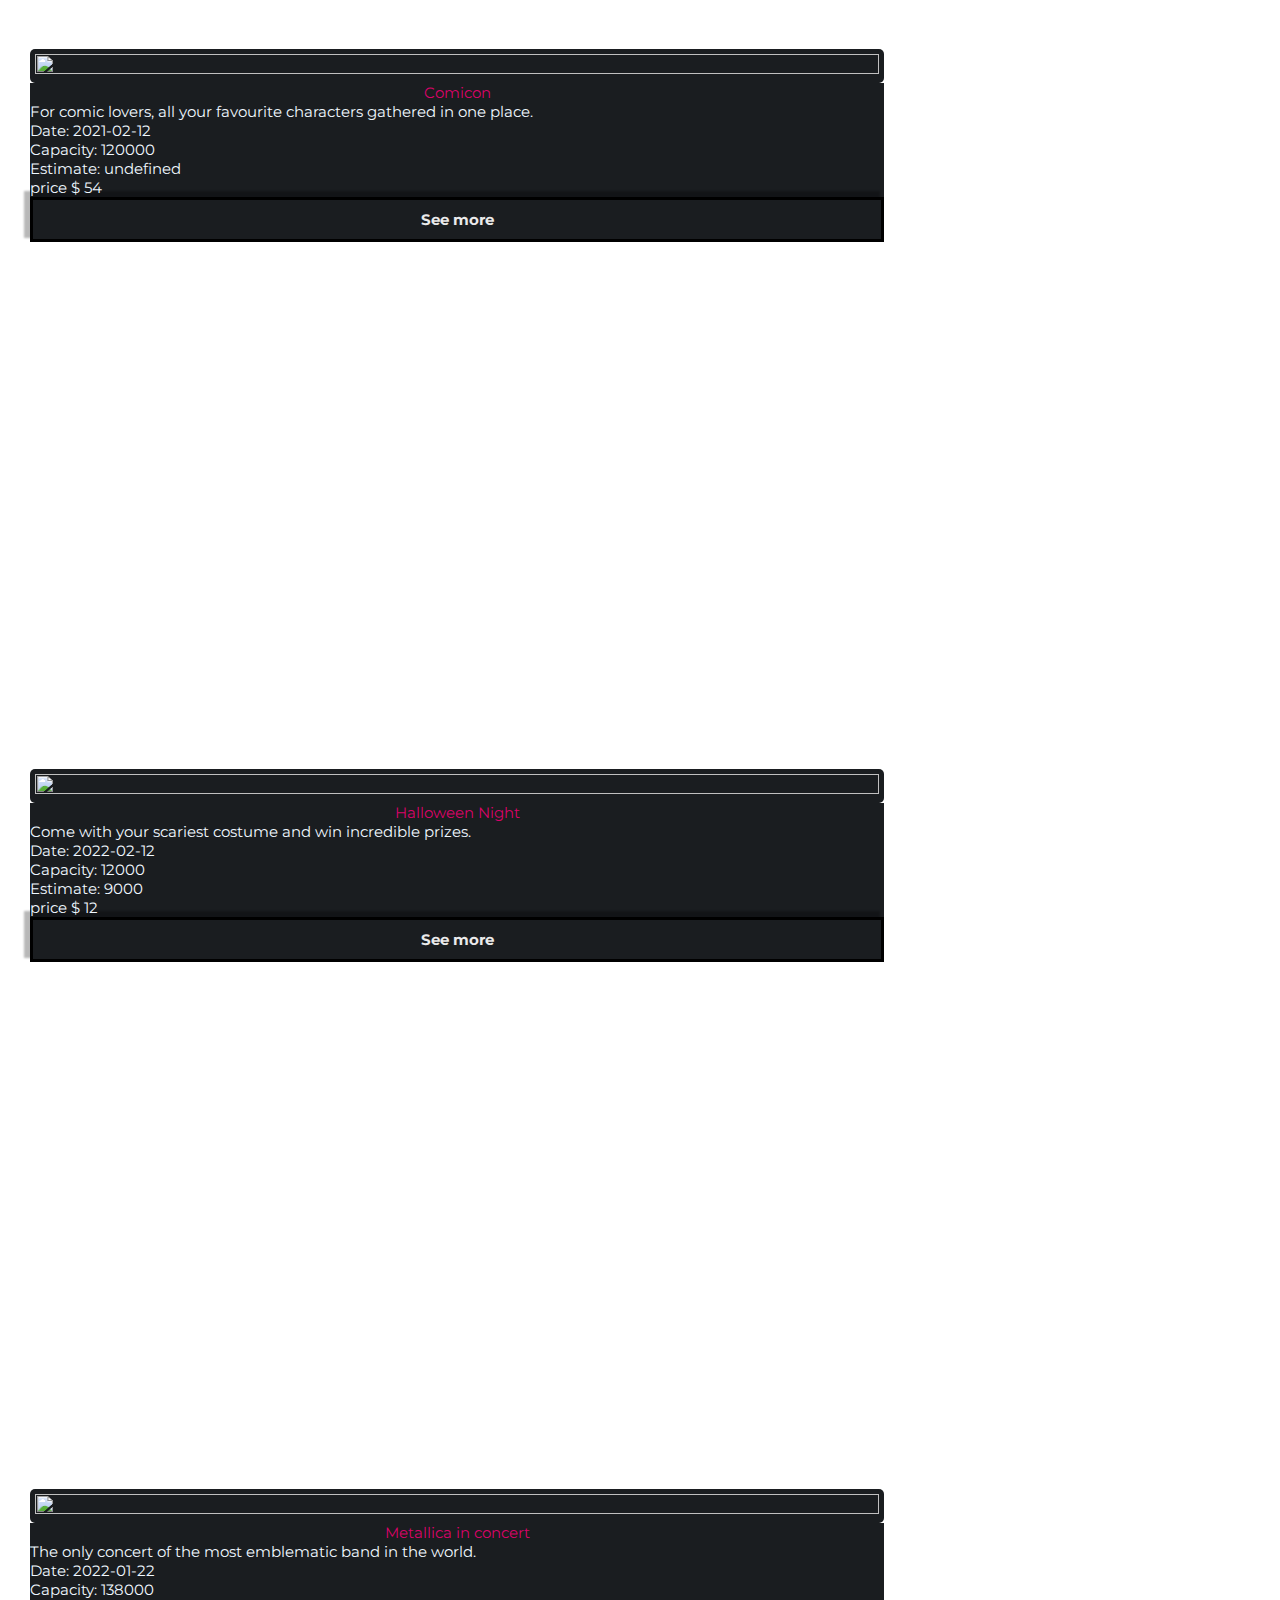
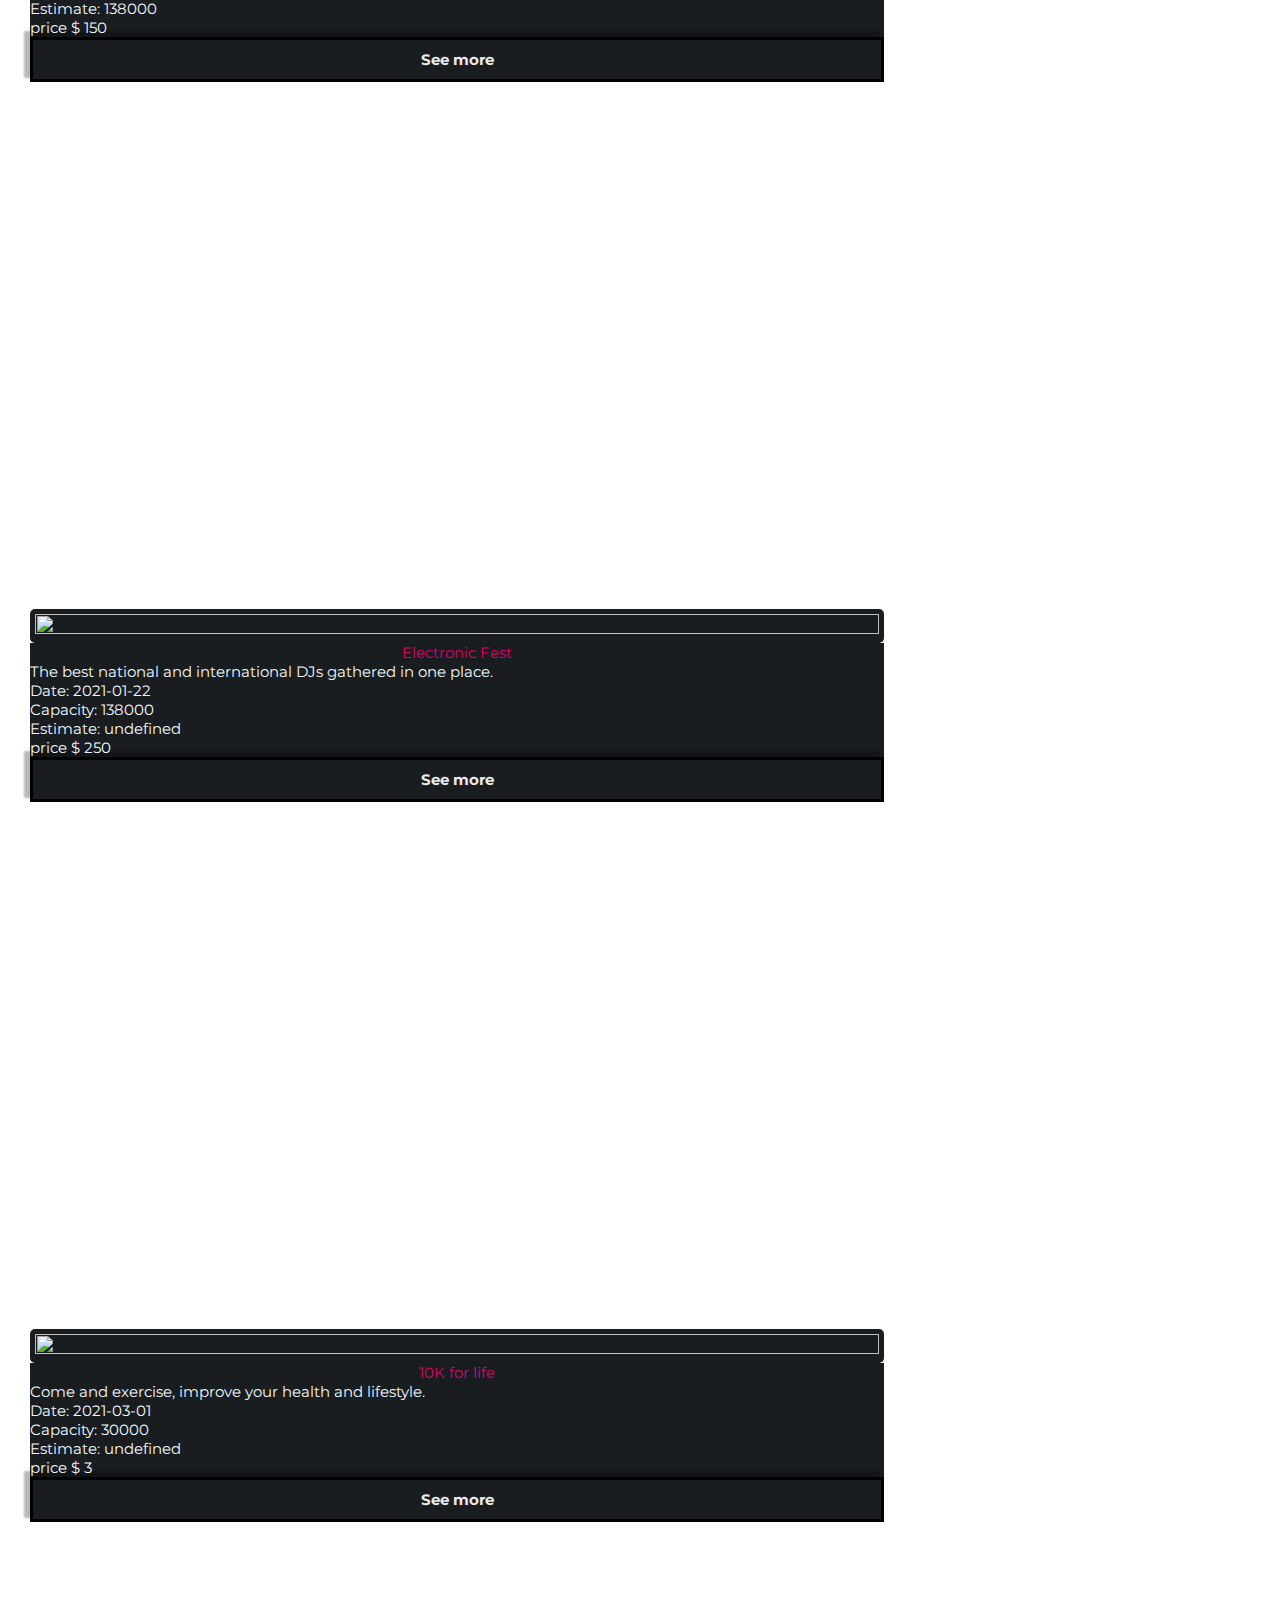
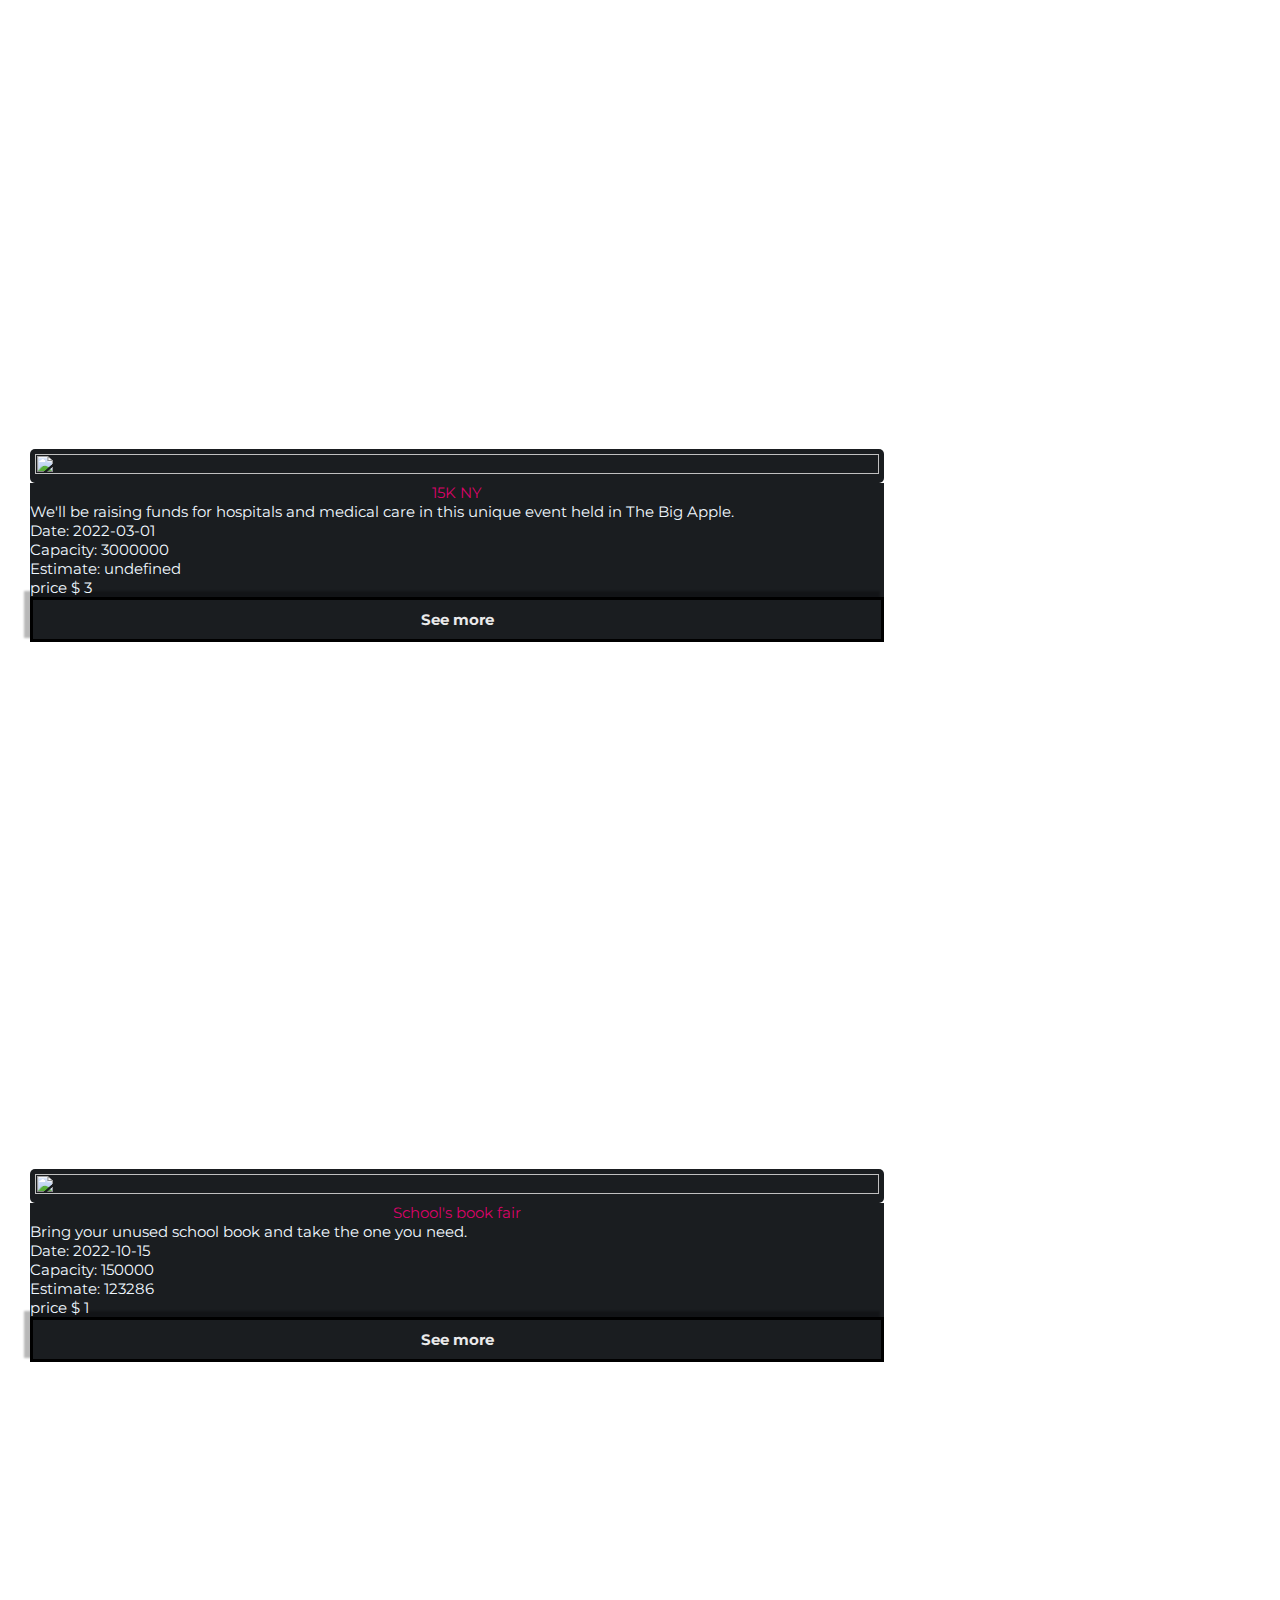
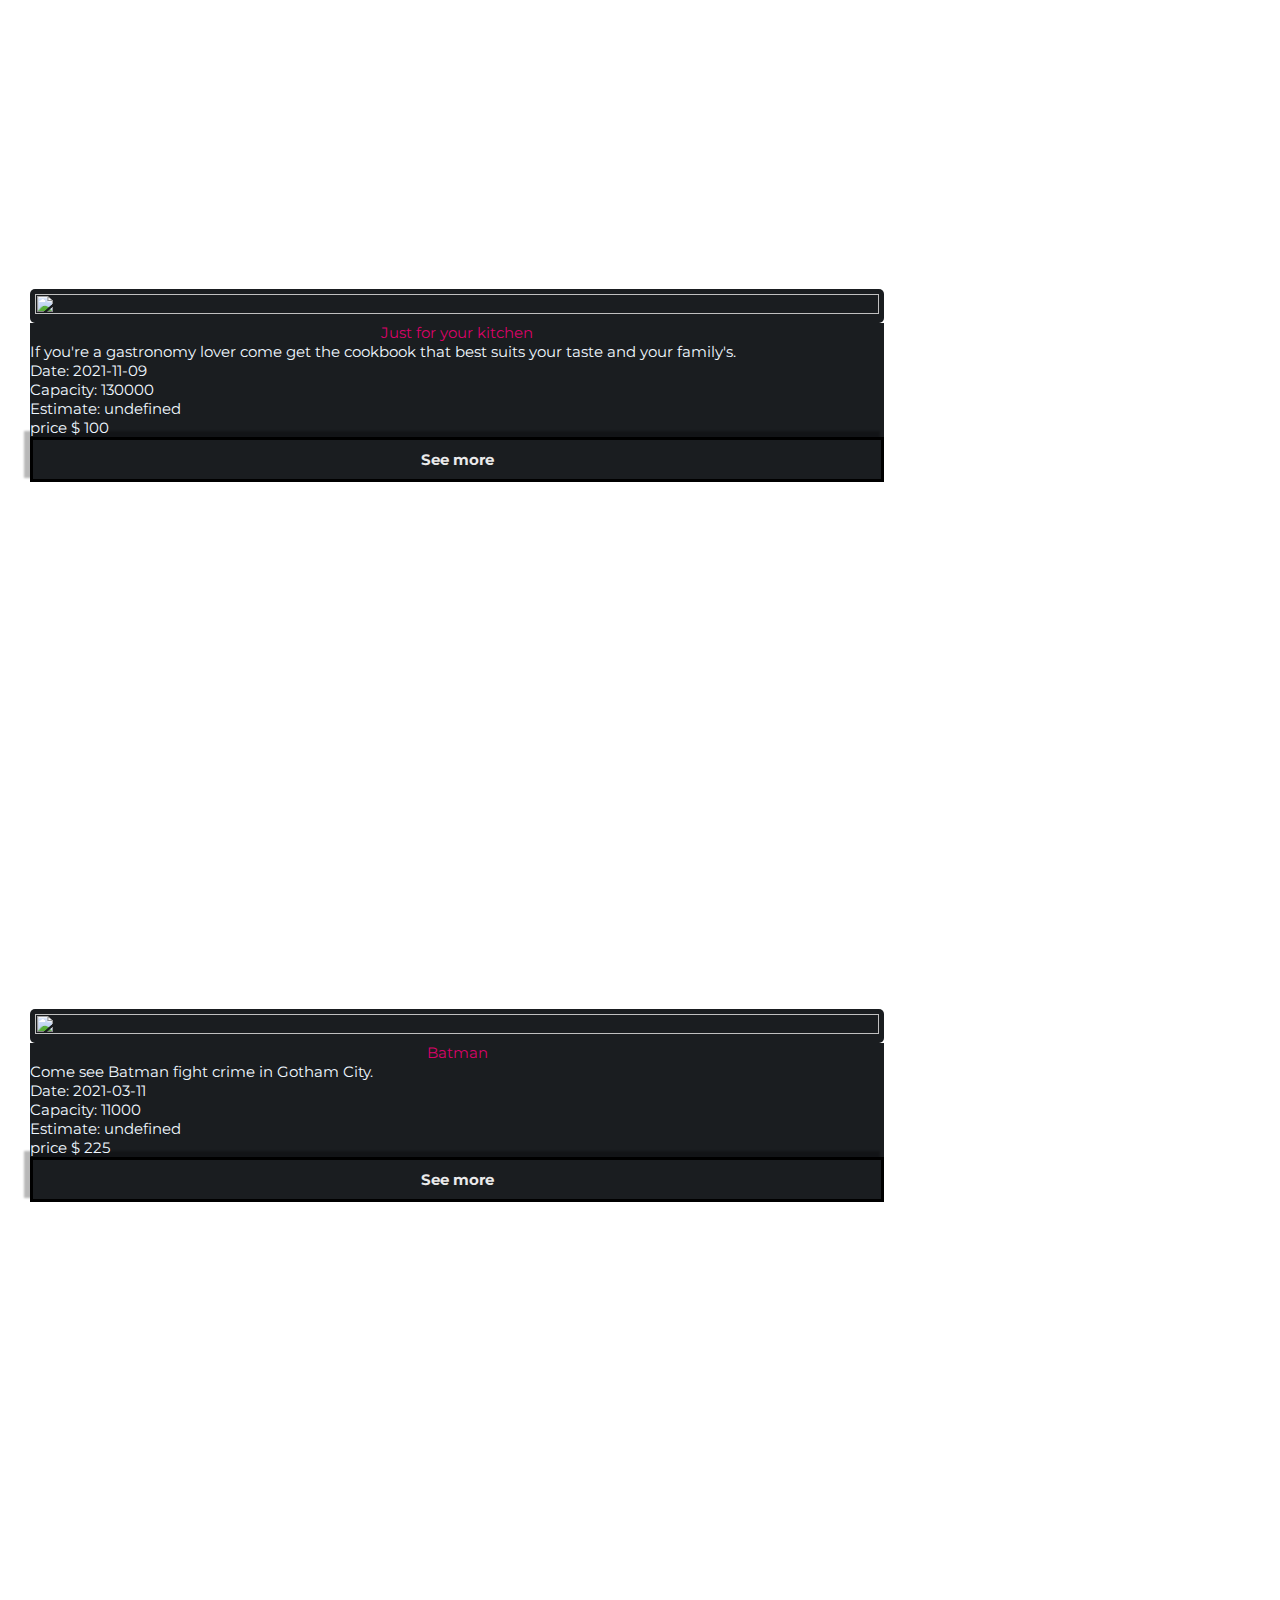
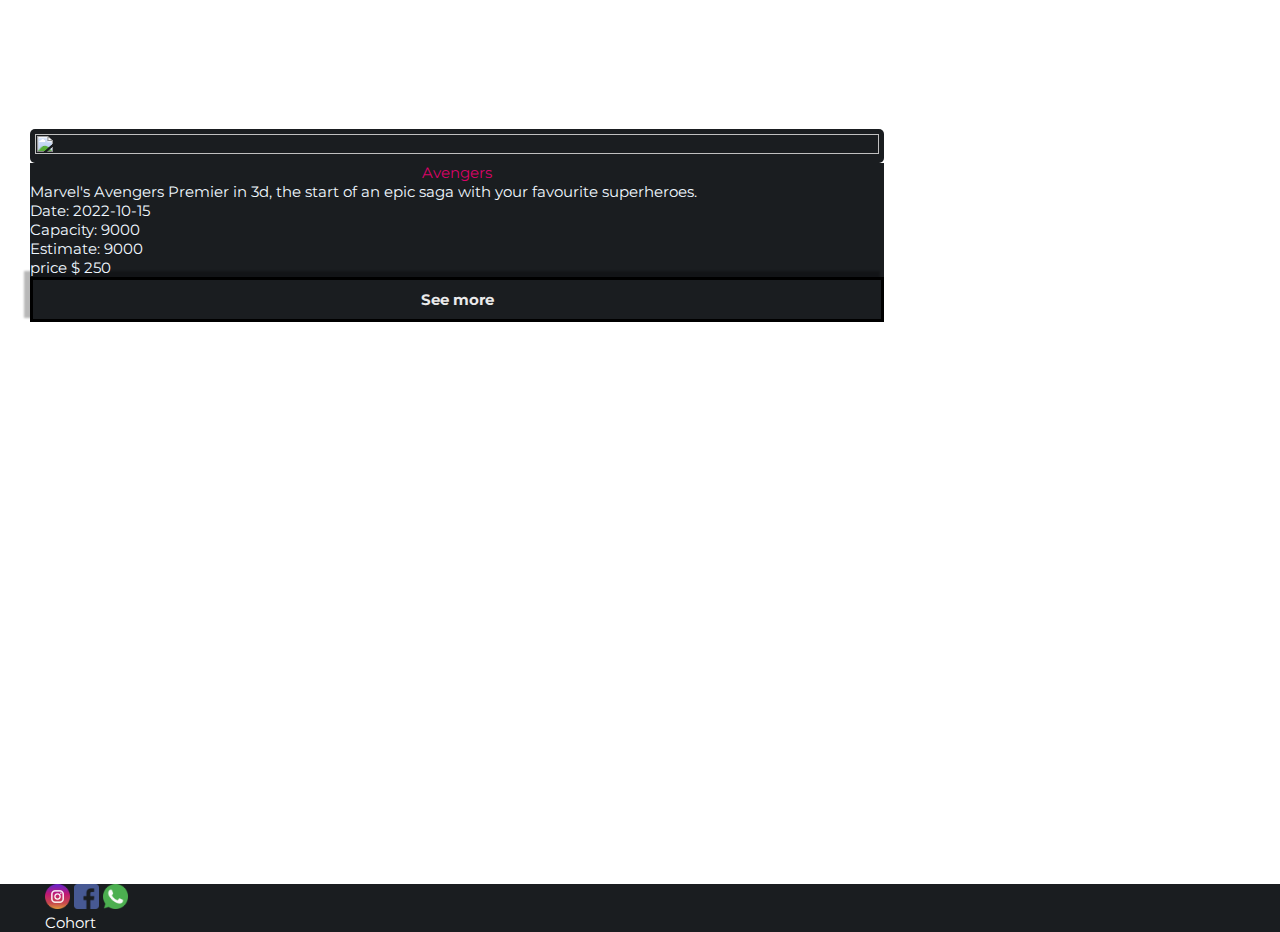
==== commit 168d2a1c: "details responsive" ====
--- a/index.html
+++ b/index.html
@@ -47,7 +47,6 @@
           </div>
         </nav>
       </div>
-
     </div>
 
     <nav class="actualPageNav d-flex justify-content-between align-items-center">
@@ -58,7 +57,7 @@
 
     <div class="searchAndCategorys row">
       <div id="categorias" class="col-xs-12 col-sm-6">
-      </div> 
+      </div>
       <div class="col-xs-12 col-sm-6">
         <div class="input-group">
           <input type="text" class="form-control" placeholder="Search" aria-label="Recipient's username"
@@ -77,17 +76,17 @@
 
   <footer class="row">
     <div class="col">
-      <a href="https://www.instagram.com/"><img class="socialMediaIcons" src="./assets/images/instagram.png" alt=""></a>
-      <a href="https://www.facebook.com/"><img class="socialMediaIcons" src="./assets/images/facebook.png" alt=""></a>
-      <a href="https://www.whatsapp.com/"><img class="socialMediaIcons" src="./assets/images/whatsapp.png" alt=""></a>
+      <a href="https://www.instagram.com/" target = '_blank'><img class="socialMediaIcons" src="./assets/images/instagram.png" alt=""></a>
+      <a href="https://www.facebook.com/" target = '_blank'><img class="socialMediaIcons" src="./assets/images/facebook.png" alt=""></a>
+      <a href="https://www.whatsapp.com/" target = '_blank'><img class="socialMediaIcons" src="./assets/images/whatsapp.png" alt=""></a>
     </div>
     <div class="col">Cohort</div>
   </footer>
   <script src="https://cdn.jsdelivr.net/npm/bootstrap@5.3.0-alpha1/dist/js/bootstrap.bundle.min.js"
     integrity="sha384-w76AqPfDkMBDXo30jS1Sgez6pr3x5MlQ1ZAGC+nuZB+EYdgRZgiwxhTBTkF7CXvN"
     crossorigin="anonymous"></script>
-  <script src="./data.js"> </script>
-  <script src="./index.js"> </script>
+  <script src="./scripts/data.js"> </script>
+  <script src="./scripts/index.js"> </script>
 </body>
 
 </html>--- a/assets/styles/main.css
+++ b/assets/styles/main.css
@@ -5,7 +5,8 @@
     margin: 0 !important;
     box-sizing: border-box;
 }
-body{
+
+body {
     min-height: 100vh;
     max-height: 100vh;
 }
@@ -31,7 +32,8 @@
     margin-bottom: 15px;
     background-color: #1a1d20;
 }
-.searchAndCategorys{
+
+.searchAndCategorys {
     padding-top: 5px;
 }
 
@@ -125,6 +127,7 @@
     display: flex;
     justify-content: end;
 }
+
 .columna {
     padding-top: 15px;
     max-width: 70%;
@@ -152,65 +155,96 @@
     height: 60%;
 }
 
-.cardBotHeader{
+.cardBotHeader {
     height: 70%;
 }
-.cardBotHeader h5{
+
+.cardBotHeader h5 {
     text-align: center;
     color: #d90368;
 }
 
-.carbotFooter{
+.carbotFooter {
     height: 20%;
 }
 
-.detailsContainer{
+.detailsContainer {
     color: aliceblue;
     display: flex;
     justify-content: center;
     width: 80%;
-    min-height: 40vw;
-    background-color:#1a1d20;
+    max-height: 40vw;
+    min-height: 30vw;
+    background-color: #1a1d20;
     padding: 15px;
     align-items: center;
     border: 3px solid #d90368;
-    gap:3px;
-}
-.detailsImage img{
-    height: 30vh;
+    gap: 3px;
+}
+
+.detailsImage img {
+    height: 23vw;  
     width: 100%;
     border: 3px solid #d90368;
 }
-.detailsDescription{
+
+.detailsDescription {
     border: 3px solid #d90368;
     text-align: center;
-    height: 30vh;
-    display: flex;
-    flex-direction: column;
+    height: 23vw;  
+     display: flex; 
+     flex-direction: column; 
     justify-content: center;
 }
-.tableContainer{
+
+.tableContainer {
     min-height: 60vh;
 }
 
-@media screen and (max-width:650px) {
-    .columna{
-        min-height: 90vh;
-    }
-
-    
-
-}
-
-
-
-
-@media screen and (max-width:768px) {
-
-    .categorias{
+.cardBotFooter {
+    align-items: center;
+}
+
+.filterAlert{
+    display: flex;
+    align-items: center;
+    justify-content:center;
+    color:aliceblue;
+
+}
+
+
+@media screen and (max-width:425px) {
+    .detailsContainer{
         display: flex;
         flex-direction: column;
-    }
+        min-height: 60vh;
+        min-width: 90vw;
+    }
+    .detailsImage img {
+        height: 50vw;
+    }
+    .detailsDescription{
+        height: 50vw;
+    }
+
+
+}
+
+
+@media screen and (max-width:650px) {
+    .columna {
+        min-height: 90vh;
+    }
+}
+
+@media screen and (max-width:768px) {
+
+    .categorias {
+        display: flex;
+        flex-direction: column;
+    }
+
     .columna {
         display: flex;
         justify-content: center;
@@ -218,16 +252,4 @@
         max-width: 70%;
         min-height: 80vh;
     }
-
-
-
-    /* .cardBotHeader{
-        text-align: center;
-        height: 70%;
-    }
-    .carbotFooter{
-        height: 20%;
-    } */
-
-
 }